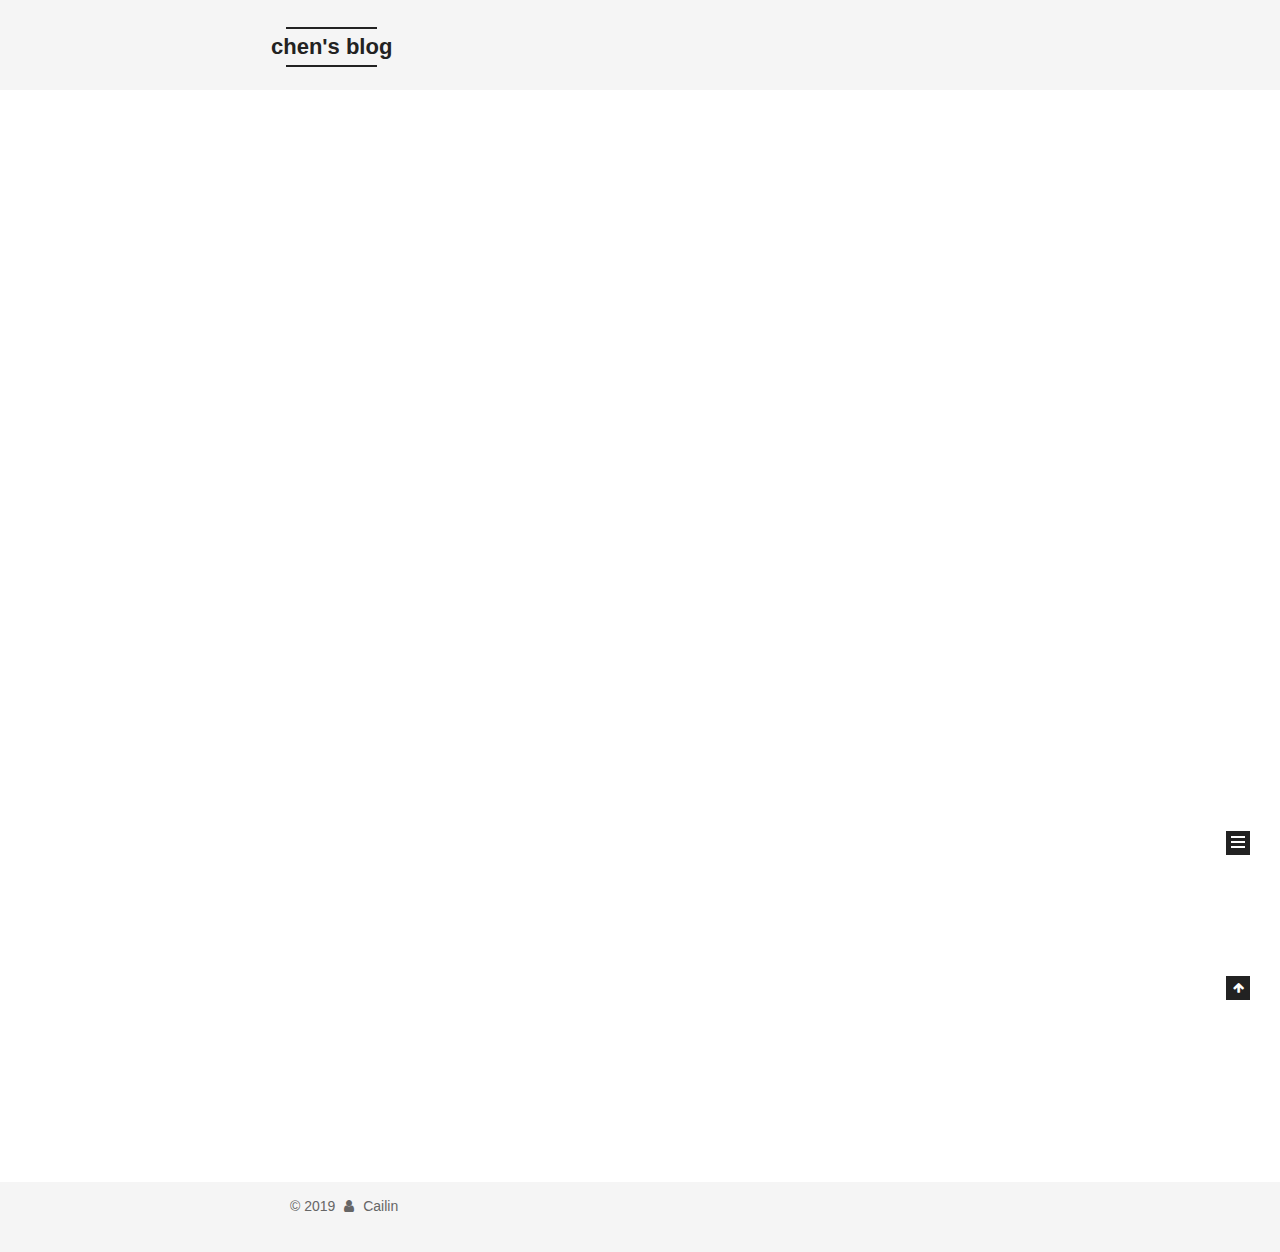
==== index.html @ 6624de96 "Site updated: 2019-05-09 21:08:08" ====
<!DOCTYPE html>



  


<html class="theme-next mist use-motion" lang="">
<head><meta name="generator" content="Hexo 3.8.0">
  <meta charset="UTF-8">
<meta http-equiv="X-UA-Compatible" content="IE=edge">
<meta name="viewport" content="width=device-width, initial-scale=1, maximum-scale=1">
<meta name="theme-color" content="#222">









<meta http-equiv="Cache-Control" content="no-transform">
<meta http-equiv="Cache-Control" content="no-siteapp">
















  
  
  <link href="/lib/fancybox/source/jquery.fancybox.css?v=2.1.5" rel="stylesheet" type="text/css">







<link href="/lib/font-awesome/css/font-awesome.min.css?v=4.6.2" rel="stylesheet" type="text/css">

<link href="/css/main.css?v=5.1.4" rel="stylesheet" type="text/css">


  <link rel="apple-touch-icon" sizes="180x180" href="/images/apple-touch-icon-next.png?v=5.1.4">


  <link rel="icon" type="image/png" sizes="32x32" href="/images/favicon-32x32-next.png?v=5.1.4">


  <link rel="icon" type="image/png" sizes="16x16" href="/images/favicon-16x16-next.png?v=5.1.4">


  <link rel="mask-icon" href="/images/logo.svg?v=5.1.4" color="#222">





  <meta name="keywords" content="Hexo, NexT">










<meta property="og:type" content="website">
<meta property="og:title" content="chen&#39;s blog">
<meta property="og:url" content="http://yoursite.com/index.html">
<meta property="og:site_name" content="chen&#39;s blog">
<meta property="og:locale" content="default">
<meta name="twitter:card" content="summary">
<meta name="twitter:title" content="chen&#39;s blog">



<script type="text/javascript" id="hexo.configurations">
  var NexT = window.NexT || {};
  var CONFIG = {
    root: '/',
    scheme: 'Mist',
    version: '5.1.4',
    sidebar: {"position":"left","display":"post","offset":12,"b2t":false,"scrollpercent":false,"onmobile":false},
    fancybox: true,
    tabs: true,
    motion: {"enable":true,"async":false,"transition":{"post_block":"fadeIn","post_header":"slideDownIn","post_body":"slideDownIn","coll_header":"slideLeftIn","sidebar":"slideUpIn"}},
    duoshuo: {
      userId: '0',
      author: 'Author'
    },
    algolia: {
      applicationID: '',
      apiKey: '',
      indexName: '',
      hits: {"per_page":10},
      labels: {"input_placeholder":"Search for Posts","hits_empty":"We didn't find any results for the search: ${query}","hits_stats":"${hits} results found in ${time} ms"}
    }
  };
</script>



  <link rel="canonical" href="http://yoursite.com/">





  <title>chen's blog</title>
  








</head>

<body itemscope="" itemtype="http://schema.org/WebPage" lang="default">

  
  
    
  

  <div class="container sidebar-position-left 
  page-home">
    <div class="headband"></div>

    <header id="header" class="header" itemscope="" itemtype="http://schema.org/WPHeader">
      <div class="header-inner"><div class="site-brand-wrapper">
  <div class="site-meta ">
    

    <div class="custom-logo-site-title">
      <a href="/" class="brand" rel="start">
        <span class="logo-line-before"><i></i></span>
        <span class="site-title">chen's blog</span>
        <span class="logo-line-after"><i></i></span>
      </a>
    </div>
      
        <p class="site-subtitle"></p>
      
  </div>

  <div class="site-nav-toggle">
    <button>
      <span class="btn-bar"></span>
      <span class="btn-bar"></span>
      <span class="btn-bar"></span>
    </button>
  </div>
</div>

<nav class="site-nav">
  

  
    <ul id="menu" class="menu">
      
        
        <li class="menu-item menu-item-home">
          <a href="/" rel="section">
            
              <i class="menu-item-icon fa fa-fw fa-home"></i> <br>
            
            Home
          </a>
        </li>
      
        
        <li class="menu-item menu-item-about">
          <a href="/about/" rel="section">
            
              <i class="menu-item-icon fa fa-fw fa-user"></i> <br>
            
            About
          </a>
        </li>
      
        
        <li class="menu-item menu-item-tags">
          <a href="/tags/" rel="section">
            
              <i class="menu-item-icon fa fa-fw fa-tags"></i> <br>
            
            Tags
          </a>
        </li>
      
        
        <li class="menu-item menu-item-categories">
          <a href="/categories/" rel="section">
            
              <i class="menu-item-icon fa fa-fw fa-th"></i> <br>
            
            Categories
          </a>
        </li>
      
        
        <li class="menu-item menu-item-archives">
          <a href="/archives/" rel="section">
            
              <i class="menu-item-icon fa fa-fw fa-archive"></i> <br>
            
            Archives
          </a>
        </li>
      

      
    </ul>
  

  
</nav>



 </div>
    </header>

    <main id="main" class="main">
      <div class="main-inner">
        <div class="content-wrap">
          <div id="content" class="content">
            
  <section id="posts" class="posts-expand">
    
      

  

  
  
  

  <article class="post post-type-normal" itemscope="" itemtype="http://schema.org/Article">
  
  
  
  <div class="post-block">
    <link itemprop="mainEntityOfPage" href="http://yoursite.com/2019/02/02/hello-world/">

    <span hidden itemprop="author" itemscope="" itemtype="http://schema.org/Person">
      <meta itemprop="name" content="Cailin">
      <meta itemprop="description" content="">
      <meta itemprop="image" content="/images/avatar.gif">
    </span>

    <span hidden itemprop="publisher" itemscope="" itemtype="http://schema.org/Organization">
      <meta itemprop="name" content="chen's blog">
    </span>

    
      <header class="post-header">

        
        
          <h1 class="post-title" itemprop="name headline">
                
                <a class="post-title-link" href="/2019/02/02/hello-world/" itemprop="url">Hello World</a></h1>
        

        <div class="post-meta">
          <span class="post-time">
            
              <span class="post-meta-item-icon">
                <i class="fa fa-calendar-o"></i>
              </span>
              
                <span class="post-meta-item-text">Posted on</span>
              
              <time title="Post created" itemprop="dateCreated datePublished" datetime="2019-02-02T22:20:25+08:00">
                2019-02-02
              </time>
            

            

            
          </span>

          
            <span class="post-category">
            
              <span class="post-meta-divider">|</span>
            
              <span class="post-meta-item-icon">
                <i class="fa fa-folder-o"></i>
              </span>
              
                <span class="post-meta-item-text">In</span>
              
              
                <span itemprop="about" itemscope="" itemtype="http://schema.org/Thing">
                  <a href="/categories/Hexo/" itemprop="url" rel="index">
                    <span itemprop="name">Hexo</span>
                  </a>
                </span>

                
                
              
            </span>
          

          
            
          

          
          

          

          

          

        </div>
      </header>
    

    
    
    
    <div class="post-body" itemprop="articleBody">

      
      

      
        
          
            <p>Welcome to <a href="https://hexo.io/" target="_blank" rel="noopener">Hexo</a>! This is your very first post. Check <a href="https://hexo.io/docs/" target="_blank" rel="noopener">documentation</a> for more info. If you get any problems when using Hexo, you can find the answer in <a href="https://hexo.io/docs/troubleshooting.html" target="_blank" rel="noopener">troubleshooting</a> or you can ask me on <a href="https://github.com/hexojs/hexo/issues" target="_blank" rel="noopener">GitHub</a>.</p>
<h2 id="Quick-Start"><a href="#Quick-Start" class="headerlink" title="Quick Start"></a>Quick Start</h2><h3 id="Create-a-new-post"><a href="#Create-a-new-post" class="headerlink" title="Create a new post"></a>Create a new post</h3><figure class="highlight bash"><table><tr><td class="gutter"><pre><span class="line">1</span><br></pre></td><td class="code"><pre><span class="line">$ hexo new <span class="string">"My New Post"</span></span><br></pre></td></tr></table></figure>
<p>More info: <a href="https://hexo.io/docs/writing.html" target="_blank" rel="noopener">Writing</a></p>
<h3 id="Run-server"><a href="#Run-server" class="headerlink" title="Run server"></a>Run server</h3><figure class="highlight bash"><table><tr><td class="gutter"><pre><span class="line">1</span><br></pre></td><td class="code"><pre><span class="line">$ hexo server</span><br></pre></td></tr></table></figure>
<p>More info: <a href="https://hexo.io/docs/server.html" target="_blank" rel="noopener">Server</a></p>
<h3 id="Generate-static-files"><a href="#Generate-static-files" class="headerlink" title="Generate static files"></a>Generate static files</h3><figure class="highlight bash"><table><tr><td class="gutter"><pre><span class="line">1</span><br></pre></td><td class="code"><pre><span class="line">$ hexo generate</span><br></pre></td></tr></table></figure>
<p>More info: <a href="https://hexo.io/docs/generating.html" target="_blank" rel="noopener">Generating</a></p>
<h3 id="Deploy-to-remote-sites"><a href="#Deploy-to-remote-sites" class="headerlink" title="Deploy to remote sites"></a>Deploy to remote sites</h3><figure class="highlight bash"><table><tr><td class="gutter"><pre><span class="line">1</span><br></pre></td><td class="code"><pre><span class="line">$ hexo deploy</span><br></pre></td></tr></table></figure>
<p>More info: <a href="https://hexo.io/docs/deployment.html" target="_blank" rel="noopener">Deployment</a></p>

          
        
      
    </div>
    
    
    

    

    

    

    <footer class="post-footer">
      

      

      

      
      
        <div class="post-eof"></div>
      
    </footer>
  </div>
  
  
  
  </article>


    
  </section>

  


          </div>
          


          

        </div>
        
          
  
  <div class="sidebar-toggle">
    <div class="sidebar-toggle-line-wrap">
      <span class="sidebar-toggle-line sidebar-toggle-line-first"></span>
      <span class="sidebar-toggle-line sidebar-toggle-line-middle"></span>
      <span class="sidebar-toggle-line sidebar-toggle-line-last"></span>
    </div>
  </div>

  <aside id="sidebar" class="sidebar">
    
    <div class="sidebar-inner">

      

      

      <section class="site-overview-wrap sidebar-panel sidebar-panel-active">
        <div class="site-overview">
          <div class="site-author motion-element" itemprop="author" itemscope="" itemtype="http://schema.org/Person">
            
              <p class="site-author-name" itemprop="name">Cailin</p>
              <p class="site-description motion-element" itemprop="description"></p>
          </div>

          <nav class="site-state motion-element">

            
              <div class="site-state-item site-state-posts">
              
                <a href="/archives/">
              
                  <span class="site-state-item-count">1</span>
                  <span class="site-state-item-name">posts</span>
                </a>
              </div>
            

            
              
              
              <div class="site-state-item site-state-categories">
                <a href="/categories/">
                  <span class="site-state-item-count">1</span>
                  <span class="site-state-item-name">categories</span>
                </a>
              </div>
            

            
              
              
              <div class="site-state-item site-state-tags">
                <a href="/tags/">
                  <span class="site-state-item-count">1</span>
                  <span class="site-state-item-name">tags</span>
                </a>
              </div>
            

          </nav>

          

          

          
          

          
          

          

        </div>
      </section>

      

      

    </div>
  </aside>


        
      </div>
    </main>

    <footer id="footer" class="footer">
      <div class="footer-inner">
        <div class="copyright">&copy; <span itemprop="copyrightYear">2019</span>
  <span class="with-love">
    <i class="fa fa-user"></i>
  </span>
  <span class="author" itemprop="copyrightHolder">Cailin</span>

  
</div>









        







        
      </div>
    </footer>

    
      <div class="back-to-top">
        <i class="fa fa-arrow-up"></i>
        
      </div>
    

    

  </div>

  

<script type="text/javascript">
  if (Object.prototype.toString.call(window.Promise) !== '[object Function]') {
    window.Promise = null;
  }
</script>









  












  
  
    <script type="text/javascript" src="/lib/jquery/index.js?v=2.1.3"></script>
  

  
  
    <script type="text/javascript" src="/lib/fastclick/lib/fastclick.min.js?v=1.0.6"></script>
  

  
  
    <script type="text/javascript" src="/lib/jquery_lazyload/jquery.lazyload.js?v=1.9.7"></script>
  

  
  
    <script type="text/javascript" src="/lib/velocity/velocity.min.js?v=1.2.1"></script>
  

  
  
    <script type="text/javascript" src="/lib/velocity/velocity.ui.min.js?v=1.2.1"></script>
  

  
  
    <script type="text/javascript" src="/lib/fancybox/source/jquery.fancybox.pack.js?v=2.1.5"></script>
  


  


  <script type="text/javascript" src="/js/src/utils.js?v=5.1.4"></script>

  <script type="text/javascript" src="/js/src/motion.js?v=5.1.4"></script>



  
  

  

  


  <script type="text/javascript" src="/js/src/bootstrap.js?v=5.1.4"></script>



  


  




	





  





  












  





  

  

  

  
  

  

  

  

</body>
<!-- ҳ����С���� -->
<script type="text/javascript" src="/js/src/clicklove.js"></script>

</html>
---- css/main.css ----
/* normalize.css v3.0.2 | MIT License | git.io/normalize */
html {
  font-family: sans-serif; /* 1 */
  -ms-text-size-adjust: 100%; /* 2 */
  -webkit-text-size-adjust: 100%; /* 2 */
}
body {
  margin: 0;
}
article,
aside,
details,
figcaption,
figure,
footer,
header,
hgroup,
main,
menu,
nav,
section,
summary {
  display: block;
}
audio,
canvas,
progress,
video {
  display: inline-block; /* 1 */
  vertical-align: baseline; /* 2 */
}
audio:not([controls]) {
  display: none;
  height: 0;
}
[hidden],
template {
  display: none;
}
a {
  background-color: transparent;
}
a:active,
a:hover {
  outline: 0;
}
abbr[title] {
  border-bottom: 1px dotted;
}
b,
strong {
  font-weight: bold;
}
dfn {
  font-style: italic;
}
h1 {
  font-size: 2em;
  margin: 0.67em 0;
}
mark {
  background: #ff0;
  color: #000;
}
small {
  font-size: 80%;
}
sub,
sup {
  font-size: 75%;
  line-height: 0;
  position: relative;
  vertical-align: baseline;
}
sup {
  top: -0.5em;
}
sub {
  bottom: -0.25em;
}
img {
  border: 0;
}
svg:not(:root) {
  overflow: hidden;
}
figure {
  margin: 1em 40px;
}
hr {
  -moz-box-sizing: content-box;
  box-sizing: content-box;
  height: 0;
}
pre {
  overflow: auto;
}
code,
kbd,
pre,
samp {
  font-family: monospace, monospace;
  font-size: 1em;
}
button,
input,
optgroup,
select,
textarea {
  color: inherit; /* 1 */
  font: inherit; /* 2 */
  margin: 0; /* 3 */
}
button {
  overflow: visible;
}
button,
select {
  text-transform: none;
}
button,
html input[type="button"],
input[type="reset"],
input[type="submit"] {
  -webkit-appearance: button; /* 2 */
  cursor: pointer; /* 3 */
}
button[disabled],
html input[disabled] {
  cursor: default;
}
button::-moz-focus-inner,
input::-moz-focus-inner {
  border: 0;
  padding: 0;
}
input {
  line-height: normal;
}
input[type="checkbox"],
input[type="radio"] {
  box-sizing: border-box; /* 1 */
  padding: 0; /* 2 */
}
input[type="number"]::-webkit-inner-spin-button,
input[type="number"]::-webkit-outer-spin-button {
  height: auto;
}
input[type="search"] {
  -webkit-appearance: textfield; /* 1 */
  -moz-box-sizing: content-box;
  -webkit-box-sizing: content-box; /* 2 */
  box-sizing: content-box;
}
input[type="search"]::-webkit-search-cancel-button,
input[type="search"]::-webkit-search-decoration {
  -webkit-appearance: none;
}
fieldset {
  border: 1px solid #c0c0c0;
  margin: 0 2px;
  padding: 0.35em 0.625em 0.75em;
}
legend {
  border: 0; /* 1 */
  padding: 0; /* 2 */
}
textarea {
  overflow: auto;
}
optgroup {
  font-weight: bold;
}
table {
  border-collapse: collapse;
  border-spacing: 0;
}
td,
th {
  padding: 0;
}
::selection {
  background: #262a30;
  color: #fff;
}
body {
  position: relative;
  font-family: 'Lato', "PingFang SC", "Microsoft YaHei", sans-serif;
  font-size: 14px;
  line-height: 2;
  color: #555;
  background: #fff;
}
@media (max-width: 767px) {
  body {
    padding-right: 0 !important;
  }
}
@media (min-width: 768px) and (max-width: 991px) {
  body {
    padding-right: 0 !important;
  }
}
@media (min-width: 1600px) {
  body {
    font-size: 16px;
  }
}
h1,
h2,
h3,
h4,
h5,
h6 {
  margin: 0;
  padding: 0;
  font-weight: bold;
  line-height: 1.5;
  font-family: 'Lato', "PingFang SC", "Microsoft YaHei", sans-serif;
}
h2,
h3,
h4,
h5,
h6 {
  margin: 20px 0 15px;
}
h1 {
  font-size: 24px;
}
@media (max-width: 767px) {
  h1 {
    font-size: 20px;
  }
}
h2 {
  font-size: 22px;
}
@media (max-width: 767px) {
  h2 {
    font-size: 18px;
  }
}
h3 {
  font-size: 20px;
}
@media (max-width: 767px) {
  h3 {
    font-size: 16px;
  }
}
h4 {
  font-size: 18px;
}
@media (max-width: 767px) {
  h4 {
    font-size: 14px;
  }
}
h5 {
  font-size: 16px;
}
@media (max-width: 767px) {
  h5 {
    font-size: 12px;
  }
}
h6 {
  font-size: 14px;
}
@media (max-width: 767px) {
  h6 {
    font-size: 10px;
  }
}
p {
  margin: 0 0 20px 0;
}
a {
  color: #555;
  text-decoration: none;
  outline: none;
  border-bottom: 1px solid #999;
  word-wrap: break-word;
}
a:hover {
  color: #222;
  border-bottom-color: #222;
}
blockquote {
  margin: 0;
  padding: 0;
}
img {
  display: block;
  margin: auto;
  max-width: 100%;
  height: auto;
}
hr {
  margin: 40px 0;
  height: 3px;
  border: none;
  background-color: #ddd;
  background-image: repeating-linear-gradient(-45deg, #fff, #fff 4px, transparent 4px, transparent 8px);
}
blockquote {
  padding: 0 15px;
  color: #666;
  border-left: 4px solid #ddd;
}
blockquote cite::before {
  content: "-";
  padding: 0 5px;
}
dt {
  font-weight: 700;
}
dd {
  margin: 0;
  padding: 0;
}
kbd {
  border: 1px solid #ccc;
  border-radius: 0.2em;
  box-shadow: 0.1em 0.1em 0.2em rgba(0,0,0,0.1);
  background-color: #f9f9f9;
  font-family: inherit;
  background-image: -webkit-linear-gradient(top, #eee, #fff, #eee);
  padding: 0.1em 0.3em;
  white-space: nowrap;
}
.text-left {
  text-align: left;
}
.text-center {
  text-align: center;
}
.text-right {
  text-align: right;
}
.text-justify {
  text-align: justify;
}
.text-nowrap {
  white-space: nowrap;
}
.text-lowercase {
  text-transform: lowercase;
}
.text-uppercase {
  text-transform: uppercase;
}
.text-capitalize {
  text-transform: capitalize;
}
.center-block {
  display: block;
  margin-left: auto;
  margin-right: auto;
}
.clearfix:before,
.clearfix:after {
  content: " ";
  display: table;
}
.clearfix:after {
  clear: both;
}
.pullquote {
  width: 45%;
}
.pullquote.left {
  float: left;
  margin-left: 5px;
  margin-right: 10px;
}
.pullquote.right {
  float: right;
  margin-left: 10px;
  margin-right: 5px;
}
.affix.affix.affix {
  position: fixed;
}
.translation {
  margin-top: -20px;
  font-size: 14px;
  color: #999;
}
.scrollbar-measure {
  width: 100px;
  height: 100px;
  overflow: scroll;
  position: absolute;
  top: -9999px;
}
.use-motion .motion-element {
  opacity: 0;
}
table {
  margin: 20px 0;
  width: 100%;
  border-collapse: collapse;
  border-spacing: 0;
  border: 1px solid #ddd;
  font-size: 14px;
  table-layout: fixed;
  word-wrap: break-all;
}
table>tbody>tr:nth-of-type(odd) {
  background-color: #f9f9f9;
}
table>tbody>tr:hover {
  background-color: #f5f5f5;
}
caption,
th,
td {
  padding: 8px;
  text-align: left;
  vertical-align: middle;
  font-weight: normal;
}
th,
td {
  border-bottom: 3px solid #ddd;
  border-right: 1px solid #eee;
}
th {
  padding-bottom: 10px;
  font-weight: 700;
}
td {
  border-bottom-width: 1px;
}
html,
body {
  height: 100%;
}
.container {
  position: relative;
  min-height: 100%;
}
.header-inner {
  margin: 0 auto;
  padding: 100px 0 70px;
  width: 700px;
}
@media (min-width: 1600px) {
  .container .header-inner {
    width: 900px;
  }
}
.main {
  padding-bottom: 150px;
}
.main-inner {
  margin: 0 auto;
  width: 700px;
}
@media (min-width: 1600px) {
  .container .main-inner {
    width: 900px;
  }
}
.footer {
  position: absolute;
  left: 0;
  bottom: 0;
  width: 100%;
  min-height: 50px;
}
.footer-inner {
  box-sizing: border-box;
  margin: 20px auto;
  width: 700px;
}
@media (min-width: 1600px) {
  .container .footer-inner {
    width: 900px;
  }
}
pre,
.highlight {
  overflow: auto;
  margin: 20px 0;
  padding: 0;
  font-size: 13px;
  color: #4d4d4c;
  background: #f7f7f7;
  line-height: 1.6;
}
pre,
code {
  font-family: consolas, Menlo, "PingFang SC", "Microsoft YaHei", monospace;
}
code {
  padding: 2px 4px;
  word-wrap: break-word;
  color: #555;
  background: #eee;
  border-radius: 3px;
  font-size: 13px;
}
pre {
  padding: 10px;
}
pre code {
  padding: 0;
  color: #4d4d4c;
  background: none;
  text-shadow: none;
}
.highlight {
  border-radius: 1px;
}
.highlight pre {
  border: none;
  margin: 0;
  padding: 10px 0;
}
.highlight table {
  margin: 0;
  width: auto;
  border: none;
}
.highlight td {
  border: none;
  padding: 0;
}
.highlight figcaption {
  font-size: 1em;
  color: #4d4d4c;
  line-height: 1em;
  margin-bottom: 1em;
}
.highlight figcaption:before,
.highlight figcaption:after {
  content: " ";
  display: table;
}
.highlight figcaption:after {
  clear: both;
}
.highlight figcaption a {
  float: right;
  color: #4d4d4c;
}
.highlight figcaption a:hover {
  border-bottom-color: #4d4d4c;
}
.highlight .gutter pre {
  padding-left: 10px;
  padding-right: 10px;
  color: #869194;
  text-align: right;
  background-color: #eff2f3;
}
.highlight .code pre {
  width: 100%;
  padding-left: 10px;
  padding-right: 10px;
  background-color: #f7f7f7;
}
.highlight .line {
  height: 20px;
}
.gutter {
  -webkit-user-select: none;
  -moz-user-select: none;
  -ms-user-select: none;
  user-select: none;
}
.gist table {
  width: auto;
}
.gist table td {
  border: none;
}
pre .deletion {
  background: #fdd;
}
pre .addition {
  background: #dfd;
}
pre .meta {
  color: #8959a8;
}
pre .comment {
  color: #8e908c;
}
pre .variable,
pre .attribute,
pre .tag,
pre .regexp,
pre .ruby .constant,
pre .xml .tag .title,
pre .xml .pi,
pre .xml .doctype,
pre .html .doctype,
pre .css .id,
pre .css .class,
pre .css .pseudo {
  color: #c82829;
}
pre .number,
pre .preprocessor,
pre .built_in,
pre .literal,
pre .params,
pre .constant,
pre .command {
  color: #f5871f;
}
pre .ruby .class .title,
pre .css .rules .attribute,
pre .string,
pre .value,
pre .inheritance,
pre .header,
pre .ruby .symbol,
pre .xml .cdata,
pre .special,
pre .number,
pre .formula {
  color: #718c00;
}
pre .title,
pre .css .hexcolor {
  color: #3e999f;
}
pre .function,
pre .python .decorator,
pre .python .title,
pre .ruby .function .title,
pre .ruby .title .keyword,
pre .perl .sub,
pre .javascript .title,
pre .coffeescript .title {
  color: #4271ae;
}
pre .keyword,
pre .javascript .function {
  color: #8959a8;
}
.full-image.full-image.full-image.full-image {
  border: none;
  max-width: 100%;
  width: auto;
  margin: 20px auto 25px;
}
@media (min-width: 992px) {
  .full-image.full-image.full-image.full-image {
    max-width: none;
    width: 110%;
    margin: 25px -5%;
  }
}
.blockquote-center,
.page-home .post-type-quote blockquote,
.page-post-detail .post-type-quote blockquote {
  position: relative;
  margin: 40px 0;
  padding: 0;
  border-left: none;
  text-align: center;
}
.blockquote-center::before,
.page-home .post-type-quote blockquote::before,
.page-post-detail .post-type-quote blockquote::before,
.blockquote-center::after,
.page-home .post-type-quote blockquote::after,
.page-post-detail .post-type-quote blockquote::after {
  position: absolute;
  content: ' ';
  display: block;
  width: 100%;
  height: 24px;
  opacity: 0.2;
  background-repeat: no-repeat;
  background-position: 0 -6px;
  background-size: 22px 22px;
}
.blockquote-center::before,
.page-home .post-type-quote blockquote::before,
.page-post-detail .post-type-quote blockquote::before {
  top: -20px;
  background-image: url("../images/quote-l.svg");
  border-top: 1px solid #ccc;
}
.blockquote-center::after,
.page-home .post-type-quote blockquote::after,
.page-post-detail .post-type-quote blockquote::after {
  bottom: -20px;
  background-image: url("../images/quote-r.svg");
  border-bottom: 1px solid #ccc;
  background-position: 100% 8px;
}
.blockquote-center p,
.page-home .post-type-quote blockquote p,
.page-post-detail .post-type-quote blockquote p,
.blockquote-center div,
.page-home .post-type-quote blockquote div,
.page-post-detail .post-type-quote blockquote div {
  text-align: center;
}
.post .post-body .group-picture img {
  box-sizing: border-box;
  padding: 0 3px;
  border: none;
}
.post .group-picture-row {
  overflow: hidden;
  margin-top: 6px;
}
.post .group-picture-row:first-child {
  margin-top: 0;
}
.post .group-picture-column {
  float: left;
}
.page-post-detail .post-body .group-picture-column {
  float: none;
  margin-top: 10px;
  width: auto !important;
}
.page-post-detail .post-body .group-picture-column img {
  margin: 0 auto;
}
.page-archive .group-picture-container {
  overflow: hidden;
}
.page-archive .group-picture-row {
  float: left;
}
.page-archive .group-picture-row:first-child {
  margin-top: 6px;
}
.page-archive .group-picture-column {
  max-width: 150px;
  max-height: 150px;
}
.post-body .note {
  position: relative;
  padding: 15px;
  margin-bottom: 20px;
  border: 1px solid #eee;
  border-left-width: 5px;
  border-radius: 3px;
}
.post-body .note h2,
.post-body .note h3,
.post-body .note h4,
.post-body .note h5,
.post-body .note h6 {
  margin-top: 0;
  margin-bottom: 0;
  border-bottom: initial;
  padding-top: 0 !important;
}
.post-body .note p:first-child,
.post-body .note ul:first-child,
.post-body .note ol:first-child,
.post-body .note table:first-child,
.post-body .note pre:first-child,
.post-body .note blockquote:first-child {
  margin-top: 0;
}
.post-body .note p:last-child,
.post-body .note ul:last-child,
.post-body .note ol:last-child,
.post-body .note table:last-child,
.post-body .note pre:last-child,
.post-body .note blockquote:last-child {
  margin-bottom: 0;
}
.post-body .note.default {
  border-left-color: #777;
}
.post-body .note.default h2,
.post-body .note.default h3,
.post-body .note.default h4,
.post-body .note.default h5,
.post-body .note.default h6 {
  color: #777;
}
.post-body .note.primary {
  border-left-color: #6f42c1;
}
.post-body .note.primary h2,
.post-body .note.primary h3,
.post-body .note.primary h4,
.post-body .note.primary h5,
.post-body .note.primary h6 {
  color: #6f42c1;
}
.post-body .note.info {
  border-left-color: #428bca;
}
.post-body .note.info h2,
.post-body .note.info h3,
.post-body .note.info h4,
.post-body .note.info h5,
.post-body .note.info h6 {
  color: #428bca;
}
.post-body .note.success {
  border-left-color: #5cb85c;
}
.post-body .note.success h2,
.post-body .note.success h3,
.post-body .note.success h4,
.post-body .note.success h5,
.post-body .note.success h6 {
  color: #5cb85c;
}
.post-body .note.warning {
  border-left-color: #f0ad4e;
}
.post-body .note.warning h2,
.post-body .note.warning h3,
.post-body .note.warning h4,
.post-body .note.warning h5,
.post-body .note.warning h6 {
  color: #f0ad4e;
}
.post-body .note.danger {
  border-left-color: #d9534f;
}
.post-body .note.danger h2,
.post-body .note.danger h3,
.post-body .note.danger h4,
.post-body .note.danger h5,
.post-body .note.danger h6 {
  color: #d9534f;
}
.post-body .label {
  display: inline;
  padding: 0 2px;
  white-space: nowrap;
}
.post-body .label.default {
  background-color: #f0f0f0;
}
.post-body .label.primary {
  background-color: #efe6f7;
}
.post-body .label.info {
  background-color: #e5f2f8;
}
.post-body .label.success {
  background-color: #e7f4e9;
}
.post-body .label.warning {
  background-color: #fcf6e1;
}
.post-body .label.danger {
  background-color: #fae8eb;
}
.post-body .tabs {
  position: relative;
  display: block;
  margin-bottom: 20px;
  padding-top: 10px;
}
.post-body .tabs ul.nav-tabs {
  margin: 0;
  padding: 0;
  display: flex;
  margin-bottom: -1px;
}
@media (max-width: 413px) {
  .post-body .tabs ul.nav-tabs {
    display: block;
    margin-bottom: 5px;
  }
}
.post-body .tabs ul.nav-tabs li.tab {
  list-style-type: none !important;
  margin: 0 0.25em 0 0;
  border-top: 3px solid transparent;
  border-left: 1px solid transparent;
  border-right: 1px solid transparent;
}
@media (max-width: 413px) {
  .post-body .tabs ul.nav-tabs li.tab {
    margin: initial;
    border-top: 1px solid transparent;
    border-left: 3px solid transparent;
    border-right: 1px solid transparent;
    border-bottom: 1px solid transparent;
  }
}
.post-body .tabs ul.nav-tabs li.tab a {
  outline: 0;
  border-bottom: initial;
  display: block;
  line-height: 1.8em;
  padding: 0.25em 0.75em;
  transition-duration: 0.2s;
  transition-timing-function: ease-out;
  transition-delay: 0s;
}
.post-body .tabs ul.nav-tabs li.tab a i {
  width: 1.285714285714286em;
}
.post-body .tabs ul.nav-tabs li.tab.active {
  border-top: 3px solid #fc6423;
  border-left: 1px solid #ddd;
  border-right: 1px solid #ddd;
  background-color: #fff;
}
@media (max-width: 413px) {
  .post-body .tabs ul.nav-tabs li.tab.active {
    border-top: 1px solid #ddd;
    border-left: 3px solid #fc6423;
    border-right: 1px solid #ddd;
    border-bottom: 1px solid #ddd;
  }
}
.post-body .tabs ul.nav-tabs li.tab.active a {
  cursor: default;
  color: #555;
}
.post-body .tabs .tab-content {
  background-color: #fff;
}
.post-body .tabs .tab-content .tab-pane {
  border: 1px solid #ddd;
  padding: 20px 20px 0 20px;
}
.post-body .tabs .tab-content .tab-pane:not(.active) {
  display: none !important;
}
.post-body .tabs .tab-content .tab-pane.active {
  display: block !important;
}
.btn {
  display: inline-block;
  padding: 0 20px;
  font-size: 14px;
  color: #555;
  background: transparent;
  border: 2px solid #222;
  text-decoration: none;
  border-radius: 0;
  transition-property: background-color;
  transition-duration: 0.2s;
  transition-timing-function: ease-in-out;
  transition-delay: 0s;
  line-height: 2;
}
.btn:hover {
  border-color: #222;
  color: #222;
  background: #fff;
}
.btn +.btn {
  margin: 0 0 8px 8px;
}
.btn .fa-fw {
  width: 1.285714285714286em;
  text-align: left;
}
.btn-bar {
  display: block;
  width: 22px;
  height: 2px;
  background: #555;
  border-radius: 1px;
}
.btn-bar+.btn-bar {
  margin-top: 4px;
}
.pagination {
  margin: 120px 0 40px;
  text-align: center;
  border-top: 1px solid #eee;
}
.page-number-basic,
.pagination .prev,
.pagination .next,
.pagination .page-number,
.pagination .space {
  display: inline-block;
  position: relative;
  top: -1px;
  margin: 0 10px;
  padding: 0 11px;
}
@media (max-width: 767px) {
  .page-number-basic,
  .pagination .prev,
  .pagination .next,
  .pagination .page-number,
  .pagination .space {
    margin: 0 5px;
  }
}
.pagination .prev,
.pagination .next,
.pagination .page-number {
  border-bottom: 0;
  border-top: 1px solid #eee;
  transition-property: border-color;
  transition-duration: 0.2s;
  transition-timing-function: ease-in-out;
  transition-delay: 0s;
}
.pagination .prev:hover,
.pagination .next:hover,
.pagination .page-number:hover {
  border-top-color: #222;
}
.pagination .space {
  padding: 0;
  margin: 0;
}
.pagination .prev {
  margin-left: 0;
}
.pagination .next {
  margin-right: 0;
}
.pagination .page-number.current {
  color: #fff;
  background: #ccc;
  border-top-color: #ccc;
}
@media (max-width: 767px) {
  .pagination {
    border-top: none;
  }
  .pagination .prev,
  .pagination .next,
  .pagination .page-number {
    margin-bottom: 10px;
    border-top: 0;
    border-bottom: 1px solid #eee;
    padding: 0 10px;
  }
  .pagination .prev:hover,
  .pagination .next:hover,
  .pagination .page-number:hover {
    border-bottom-color: #222;
  }
}
.comments {
  margin: 60px 20px 0;
}
.tag-cloud {
  text-align: center;
}
.tag-cloud a {
  display: inline-block;
  margin: 10px;
}
.back-to-top {
  box-sizing: border-box;
  position: fixed;
  bottom: -100px;
  right: 30px;
  z-index: 1050;
  padding: 0 6px;
  width: 24px;
  background: #222;
  font-size: 12px;
  opacity: 1;
  color: #fff;
  cursor: pointer;
  text-align: center;
  -webkit-transform: translateZ(0);
  transition-property: bottom;
  transition-duration: 0.2s;
  transition-timing-function: ease-in-out;
  transition-delay: 0s;
}
@media (min-width: 768px) and (max-width: 991px) {
  .back-to-top {
    display: none !important;
  }
}
@media (max-width: 767px) {
  .back-to-top {
    display: none !important;
  }
}
.back-to-top.back-to-top-on {
  bottom: 19px;
}
.header {
  background: transparent;
}
.header-inner {
  position: relative;
}
.headband {
  height: 3px;
  background: #222;
}
.site-meta {
  margin: 0;
  text-align: left;
}
@media (max-width: 767px) {
  .site-meta {
    text-align: center;
  }
}
.brand {
  position: relative;
  display: inline-block;
  padding: 0 40px;
  color: #222;
  background: #222;
  border-bottom: none;
}
.brand:hover {
  color: #222;
}
.logo {
  display: inline-block;
  margin-right: 5px;
  line-height: 36px;
  vertical-align: top;
}
.site-title {
  display: inline-block;
  vertical-align: top;
  line-height: 36px;
  font-size: 20px;
  font-weight: normal;
  font-family: 'Lato', "PingFang SC", "Microsoft YaHei", sans-serif;
}
.site-subtitle {
  margin-top: 10px;
  font-size: 13px;
  color: #999;
}
.use-motion .brand {
  opacity: 0;
}
.use-motion .logo,
.use-motion .site-title,
.use-motion .site-subtitle {
  opacity: 0;
  position: relative;
  top: -10px;
}
.site-nav-toggle {
  display: none;
  position: absolute;
  top: 10px;
  left: 10px;
}
@media (max-width: 767px) {
  .site-nav-toggle {
    display: block;
  }
}
.site-nav-toggle button {
  margin-top: 2px;
  padding: 9px 10px;
  background: transparent;
  border: none;
}
@media (max-width: 767px) {
  .site-nav {
    display: none;
    margin: 0 -10px;
    padding: 0 10px;
    clear: both;
    border-top: 1px solid #ddd;
  }
}
@media (min-width: 768px) and (max-width: 991px) {
  .site-nav {
    display: block !important;
  }
}
@media (min-width: 992px) {
  .site-nav {
    display: block !important;
  }
}
.menu {
  margin-top: 20px;
  padding-left: 0;
  text-align: center;
}
.menu .menu-item {
  display: inline-block;
  margin: 0 10px;
  list-style: none;
}
@media screen and (max-width: 767px) {
  .menu .menu-item {
    margin-top: 10px;
  }
}
.menu .menu-item a {
  display: block;
  font-size: 13px;
  line-height: inherit;
  border-bottom: 1px solid transparent;
  transition-property: border-color;
  transition-duration: 0.2s;
  transition-timing-function: ease-in-out;
  transition-delay: 0s;
}
.menu .menu-item a:hover {
  border-bottom-color: #222;
}
.menu .menu-item .fa {
  margin-right: 5px;
}
.use-motion .menu-item {
  opacity: 0;
}
.post-body {
  font-family: 'Lato', "PingFang SC", "Microsoft YaHei", sans-serif;
}
@media (max-width: 767px) {
  .post-body {
    word-break: break-word;
  }
}
.post-body .fancybox img {
  display: block !important;
  margin: 0 auto;
  cursor: pointer;
  cursor: zoom-in;
  cursor: -webkit-zoom-in;
}
.post-body .image-caption,
.post-body .figure .caption {
  margin: -20px auto 15px;
  text-align: center;
  font-size: 14px;
  color: #999;
  font-weight: bold;
  line-height: 1;
}
.post-sticky-flag {
  display: inline-block;
  font-size: 16px;
  -ms-transform: rotate(30deg);
  -webkit-transform: rotate(30deg);
  -moz-transform: rotate(30deg);
  -ms-transform: rotate(30deg);
  -o-transform: rotate(30deg);
  transform: rotate(30deg);
}
.use-motion .post-block,
.use-motion .pagination,
.use-motion .comments {
  opacity: 0;
}
.use-motion .post-header {
  opacity: 0;
}
.use-motion .post-body {
  opacity: 0;
}
.use-motion .collection-title {
  opacity: 0;
}
.posts-expand {
  padding-top: 40px;
}
@media (max-width: 767px) {
  .posts-expand {
    margin: 0 20px;
  }
  .post-body pre .gutter pre {
    padding-right: 10px;
  }
  .post-body .highlight {
    margin-left: 0px;
    margin-right: 0px;
    padding: 0;
  }
  .post-body .highlight .gutter pre {
    padding-right: 10px;
  }
}
@media (min-width: 992px) {
  .posts-expand .post-body {
    text-align: justify;
  }
}
.posts-expand .post-body h2,
.posts-expand .post-body h3,
.posts-expand .post-body h4,
.posts-expand .post-body h5,
.posts-expand .post-body h6 {
  padding-top: 10px;
}
.posts-expand .post-body h2 .header-anchor,
.posts-expand .post-body h3 .header-anchor,
.posts-expand .post-body h4 .header-anchor,
.posts-expand .post-body h5 .header-anchor,
.posts-expand .post-body h6 .header-anchor {
  float: right;
  margin-left: 10px;
  color: #ccc;
  border-bottom-style: none;
  visibility: hidden;
}
.posts-expand .post-body h2 .header-anchor:hover,
.posts-expand .post-body h3 .header-anchor:hover,
.posts-expand .post-body h4 .header-anchor:hover,
.posts-expand .post-body h5 .header-anchor:hover,
.posts-expand .post-body h6 .header-anchor:hover {
  color: inherit;
}
.posts-expand .post-body h2:hover .header-anchor,
.posts-expand .post-body h3:hover .header-anchor,
.posts-expand .post-body h4:hover .header-anchor,
.posts-expand .post-body h5:hover .header-anchor,
.posts-expand .post-body h6:hover .header-anchor {
  visibility: visible;
}
.posts-expand .post-body ul li {
  list-style: circle;
}
.posts-expand .post-body img {
  box-sizing: border-box;
  margin: auto;
  padding: 3px;
  border: 1px solid #ddd;
}
.posts-expand .post-body .fancybox img {
  margin: 0 auto 25px;
}
@media (max-width: 767px) {
  .posts-collapse {
    margin: 0 20px;
  }
  .posts-collapse .post-title,
  .posts-collapse .post-meta {
    display: block;
    width: auto;
    text-align: left;
  }
}
.posts-collapse {
  position: relative;
  z-index: 1010;
  margin-left: 0;
}
.posts-collapse::after {
  content: " ";
  position: absolute;
  top: 20px;
  left: 0;
  margin-left: -2px;
  width: 4px;
  height: 100%;
  background: #f5f5f5;
  z-index: -1;
}
@media (max-width: 767px) {
  .posts-collapse {
    margin: 0 20px;
  }
}
.posts-collapse .collection-title {
  position: relative;
  margin: 60px 0;
}
.posts-collapse .collection-title h1,
.posts-collapse .collection-title h2 {
  margin-left: 20px;
}
.posts-collapse .collection-title small {
  color: #bbb;
  margin-left: 5px;
}
.posts-collapse .collection-title::before {
  content: " ";
  position: absolute;
  left: 0;
  top: 50%;
  margin-left: -4px;
  margin-top: -4px;
  width: 8px;
  height: 8px;
  background: #bbb;
  border-radius: 50%;
}
.posts-collapse .post {
  margin: 30px 0;
}
.posts-collapse .post-header {
  position: relative;
  transition-duration: 0.2s;
  transition-timing-function: ease-in-out;
  transition-delay: 0s;
  transition-property: border;
  border-bottom: 1px dashed #ccc;
}
.posts-collapse .post-header::before {
  content: " ";
  position: absolute;
  left: 0;
  top: 12px;
  width: 6px;
  height: 6px;
  margin-left: -4px;
  background: #bbb;
  border-radius: 50%;
  border: 1px solid #fff;
  transition-duration: 0.2s;
  transition-timing-function: ease-in-out;
  transition-delay: 0s;
  transition-property: background;
}
.posts-collapse .post-header:hover {
  border-bottom-color: #666;
}
.posts-collapse .post-header:hover::before {
  background: #222;
}
.posts-collapse .post-meta {
  position: absolute;
  font-size: 12px;
  left: 20px;
  top: 5px;
}
.posts-collapse .post-comments-count {
  display: none;
}
.posts-collapse .post-title {
  margin-left: 60px;
  font-size: 16px;
  font-weight: normal;
  line-height: inherit;
}
.posts-collapse .post-title::after {
  margin-left: 3px;
  opacity: 0.6;
}
.posts-collapse .post-title a {
  color: #666;
  border-bottom: none;
}
.page-home .post-type-quote .post-header,
.page-post-detail .post-type-quote .post-header,
.page-home .post-type-quote .post-tags,
.page-post-detail .post-type-quote .post-tags {
  display: none;
}
.posts-expand .post-title {
  text-align: center;
  word-break: break-word;
  font-weight: 400;
}
.posts-expand .post-title-link {
  display: inline-block;
  position: relative;
  color: #555;
  border-bottom: none;
  line-height: 1.2;
  vertical-align: top;
}
.posts-expand .post-title-link::before {
  content: "";
  position: absolute;
  width: 100%;
  height: 2px;
  bottom: 0;
  left: 0;
  background-color: #000;
  visibility: hidden;
  -webkit-transform: scaleX(0);
  -moz-transform: scaleX(0);
  -ms-transform: scaleX(0);
  -o-transform: scaleX(0);
  transform: scaleX(0);
  transition-duration: 0.2s;
  transition-timing-function: ease-in-out;
  transition-delay: 0s;
}
.posts-expand .post-title-link:hover::before {
  visibility: visible;
  -webkit-transform: scaleX(1);
  -moz-transform: scaleX(1);
  -ms-transform: scaleX(1);
  -o-transform: scaleX(1);
  transform: scaleX(1);
}
.posts-expand .post-title-link .fa {
  font-size: 16px;
}
.posts-expand .post-meta {
  margin: 3px 0 60px 0;
  color: #999;
  font-family: 'Lato', "PingFang SC", "Microsoft YaHei", sans-serif;
  font-size: 12px;
  text-align: center;
}
.posts-expand .post-meta .post-category-list {
  display: inline-block;
  margin: 0;
  padding: 3px;
}
.posts-expand .post-meta .post-category-list-link {
  color: #999;
}
.posts-expand .post-meta .post-description {
  font-size: 14px;
  margin-top: 2px;
}
.post-meta-divider {
  margin: 0 0.5em;
}
.post-meta-item-icon {
  margin-right: 3px;
}
@media (min-width: 768px) and (max-width: 991px) {
  .post-meta-item-icon {
    display: inline-block;
  }
}
@media (max-width: 767px) {
  .post-meta-item-icon {
    display: inline-block;
  }
}
@media (min-width: 768px) and (max-width: 991px) {
  .post-meta-item-text {
    display: none;
  }
}
@media (max-width: 767px) {
  .post-meta-item-text {
    display: none;
  }
}
@media (max-width: 767px) {
  .posts-expand .post-comments-count {
    display: none;
  }
}
.post-button {
  margin-top: 40px;
}
.posts-expand .post-tags {
  margin-top: 40px;
  text-align: center;
}
.posts-expand .post-tags a {
  display: inline-block;
  margin-right: 10px;
  font-size: 13px;
}
.post-nav {
  display: table;
  margin-top: 15px;
  width: 100%;
  border-top: 1px solid #eee;
}
.post-nav-divider {
  display: table-cell;
  width: 10%;
}
.post-nav-item {
  display: table-cell;
  padding: 10px 0 0 0;
  width: 45%;
  vertical-align: top;
}
.post-nav-item a {
  position: relative;
  display: block;
  line-height: 25px;
  font-size: 14px;
  color: #555;
  border-bottom: none;
}
.post-nav-item a:hover {
  color: #222;
  border-bottom: none;
}
.post-nav-item a:active {
  top: 2px;
}
.post-nav-item .fa {
  position: absolute;
  top: 8px;
  left: 0;
  font-size: 12px;
}
.post-nav-next a {
  padding-left: 15px;
}
.post-nav-prev {
  text-align: right;
}
.post-nav-prev a {
  padding-right: 15px;
}
.post-nav-prev .fa {
  right: 0;
  left: auto;
}
.posts-expand .post-eof {
  display: block;
  margin: 80px auto 60px;
  width: 8%;
  height: 1px;
  background: #ccc;
  text-align: center;
}
.post:last-child .post-eof.post-eof.post-eof {
  display: none;
}
.post-gallery {
  display: table;
  table-layout: fixed;
  width: 100%;
  border-collapse: separate;
}
.post-gallery-row {
  display: table-row;
}
.post-gallery .post-gallery-img {
  display: table-cell;
  text-align: center;
  vertical-align: middle;
  border: none;
}
.post-gallery .post-gallery-img img {
  max-width: 100%;
  max-height: 100%;
  border: none;
}
.fancybox-close,
.fancybox-close:hover {
  border: none;
}
.rtl.post-body p,
.rtl.post-body a,
.rtl.post-body h1,
.rtl.post-body h2,
.rtl.post-body h3,
.rtl.post-body h4,
.rtl.post-body h5,
.rtl.post-body h6,
.rtl.post-body li,
.rtl.post-body ul,
.rtl.post-body ol {
  direction: rtl;
  font-family: UKIJ Ekran;
}
.rtl.post-title {
  font-family: UKIJ Ekran;
}
.sidebar {
  position: fixed;
  right: 0;
  top: 0;
  bottom: 0;
  width: 0;
  z-index: 1040;
  box-shadow: inset 0 2px 6px #000;
  background: #222;
  -webkit-transform: translateZ(0);
}
.sidebar a {
  color: #999;
  border-bottom-color: #555;
}
.sidebar a:hover {
  color: #eee;
}
@media (min-width: 768px) and (max-width: 991px) {
  .sidebar {
    display: none !important;
  }
}
@media (max-width: 767px) {
  .sidebar {
    display: none !important;
  }
}
.sidebar-inner {
  position: relative;
  padding: 20px 10px;
  color: #999;
  text-align: center;
}
.site-overview-wrap {
  overflow: hidden;
}
.site-overview {
  overflow-y: auto;
  overflow-x: hidden;
}
.sidebar-toggle {
  position: fixed;
  right: 30px;
  bottom: 45px;
  width: 14px;
  height: 14px;
  padding: 5px;
  background: #222;
  line-height: 0;
  z-index: 1050;
  cursor: pointer;
  -webkit-transform: translateZ(0);
}
@media (min-width: 768px) and (max-width: 991px) {
  .sidebar-toggle {
    display: none !important;
  }
}
@media (max-width: 767px) {
  .sidebar-toggle {
    display: none !important;
  }
}
.sidebar-toggle-line {
  position: relative;
  display: inline-block;
  vertical-align: top;
  height: 2px;
  width: 100%;
  background: #fff;
  margin-top: 3px;
}
.sidebar-toggle-line:first-child {
  margin-top: 0;
}
.site-author-image {
  display: block;
  margin: 0 auto;
  padding: 2px;
  max-width: 96px;
  height: auto;
  border: 2px solid #333;
}
.site-author-name {
  margin: 5px 0 0;
  text-align: center;
  color: #f5f5f5;
  font-weight: normal;
}
.site-description {
  margin-top: 5px;
  text-align: center;
  font-size: 14px;
  color: #999;
}
.site-state {
  overflow: hidden;
  line-height: 1.4;
  white-space: nowrap;
  text-align: center;
}
.site-state-item {
  display: inline-block;
  padding: 0 15px;
  border-left: 1px solid #333;
}
.site-state-item:first-child {
  border-left: none;
}
.site-state-item a {
  border-bottom: none;
}
.site-state-item-count {
  display: block;
  text-align: center;
  color: inherit;
  font-weight: 600;
  font-size: 18px;
}
.site-state-item-name {
  font-size: 13px;
  color: inherit;
}
.feed-link {
  margin-top: 20px;
}
.feed-link a {
  display: inline-block;
  padding: 0 15px;
  color: #fc6423;
  border: 1px solid #fc6423;
  border-radius: 4px;
}
.feed-link a i {
  color: #fc6423;
  font-size: 14px;
}
.feed-link a:hover {
  color: #fff;
  background: #fc6423;
}
.feed-link a:hover i {
  color: #fff;
}
.links-of-author {
  margin-top: 20px;
}
.links-of-author a {
  display: inline-block;
  vertical-align: middle;
  margin-right: 10px;
  margin-bottom: 10px;
  border-bottom-color: #555;
  font-size: 13px;
}
.links-of-author a:before {
  display: inline-block;
  vertical-align: middle;
  margin-right: 3px;
  content: " ";
  width: 4px;
  height: 4px;
  border-radius: 50%;
  background: #3040ff;
}
.links-of-blogroll {
  font-size: 13px;
}
.links-of-blogroll-title {
  margin-top: 20px;
  font-size: 14px;
  font-weight: 600;
}
.links-of-blogroll-list {
  margin: 0;
  padding: 0;
  list-style: none;
}
.links-of-blogroll-item {
  padding: 2px 10px;
}
.links-of-blogroll-item a {
  max-width: 280px;
  box-sizing: border-box;
  display: inline-block;
  overflow: hidden;
  white-space: nowrap;
  text-overflow: ellipsis;
}
.sidebar-nav {
  margin: 0 0 20px;
  padding-left: 0;
}
.sidebar-nav li {
  display: inline-block;
  cursor: pointer;
  border-bottom: 1px solid transparent;
  font-size: 14px;
  color: #555;
}
.sidebar-nav li:hover {
  color: #f5f5f5;
}
.page-post-detail .sidebar-nav-toc {
  padding: 0 5px;
}
.page-post-detail .sidebar-nav-overview {
  margin-left: 10px;
}
.sidebar-nav .sidebar-nav-active {
  color: #87daff;
  border-bottom-color: #87daff;
}
.sidebar-nav .sidebar-nav-active:hover {
  color: #87daff;
}
.sidebar-panel {
  display: none;
}
.sidebar-panel-active {
  display: block;
}
.post-toc-empty {
  font-size: 14px;
  color: #666;
}
.post-toc-wrap {
  overflow: hidden;
}
.post-toc {
  overflow: auto;
}
.post-toc ol {
  margin: 0;
  padding: 0 2px 5px 10px;
  text-align: left;
  list-style: none;
  font-size: 14px;
}
.post-toc ol > ol {
  padding-left: 0;
}
.post-toc ol a {
  transition-duration: 0.2s;
  transition-timing-function: ease-in-out;
  transition-delay: 0s;
  transition-property: all;
  color: #999;
  border-bottom-color: #555;
}
.post-toc ol a:hover {
  color: #ccc;
  border-bottom-color: #ccc;
}
.post-toc .nav-item {
  overflow: hidden;
  text-overflow: ellipsis;
  text-align: justify;
  white-space: nowrap;
  line-height: 1.8;
}
.post-toc .nav .nav-child {
  display: none;
}
.post-toc .nav .active > .nav-child {
  display: block;
}
.post-toc .nav .active-current > .nav-child {
  display: block;
}
.post-toc .nav .active-current > .nav-child > .nav-item {
  display: block;
}
.post-toc .nav .active > a {
  color: #87daff;
  border-bottom-color: #87daff;
}
.post-toc .nav .active-current > a {
  color: #87daff;
}
.post-toc .nav .active-current > a:hover {
  color: #87daff;
}
.footer {
  font-size: 14px;
  color: #999;
}
.footer img {
  border: none;
}
.footer-inner {
  text-align: center;
}
.with-love {
  display: inline-block;
  margin: 0 5px;
}
.powered-by,
.theme-info {
  display: inline-block;
}
.cc-license {
  margin-top: 10px;
  text-align: center;
}
.cc-license .cc-opacity {
  opacity: 0.7;
  border-bottom: none;
}
.cc-license .cc-opacity:hover {
  opacity: 0.9;
}
.cc-license img {
  display: inline-block;
}
.theme-next #ds-thread #ds-reset {
  color: #555;
}
.theme-next #ds-thread #ds-reset .ds-replybox {
  margin-bottom: 30px;
}
.theme-next #ds-thread #ds-reset .ds-replybox .ds-avatar,
.theme-next #ds-reset .ds-avatar img {
  box-shadow: none;
}
.theme-next #ds-thread #ds-reset .ds-textarea-wrapper {
  border-color: #c7d4e1;
  background: none;
  border-top-right-radius: 3px;
  border-top-left-radius: 3px;
}
.theme-next #ds-thread #ds-reset .ds-textarea-wrapper textarea {
  height: 60px;
}
.theme-next #ds-reset .ds-rounded-top {
  border-radius: 0;
}
.theme-next #ds-thread #ds-reset .ds-post-toolbar {
  box-sizing: border-box;
  border: 1px solid #c7d4e1;
  background: #f6f8fa;
}
.theme-next #ds-thread #ds-reset .ds-post-options {
  height: 40px;
  border: none;
  background: none;
}
.theme-next #ds-thread #ds-reset .ds-toolbar-buttons {
  top: 11px;
}
.theme-next #ds-thread #ds-reset .ds-sync {
  top: 5px;
}
.theme-next #ds-thread #ds-reset .ds-post-button {
  top: 4px;
  right: 5px;
  width: 90px;
  height: 30px;
  border: 1px solid #c5ced7;
  border-radius: 3px;
  background-image: linear-gradient(#fbfbfc, #f5f7f9);
  color: #60676d;
}
.theme-next #ds-thread #ds-reset .ds-post-button:hover {
  background-position: 0 -30px;
  color: #60676d;
}
.theme-next #ds-thread #ds-reset .ds-comments-info {
  padding: 10px 0;
}
.theme-next #ds-thread #ds-reset .ds-sort {
  display: none;
}
.theme-next #ds-thread #ds-reset li.ds-tab a.ds-current {
  border: none;
  background: #f6f8fa;
  color: #60676d;
}
.theme-next #ds-thread #ds-reset li.ds-tab a.ds-current:hover {
  background-color: #e9f0f7;
  color: #60676d;
}
.theme-next #ds-thread #ds-reset li.ds-tab a {
  border-radius: 2px;
  padding: 5px;
}
.theme-next #ds-thread #ds-reset .ds-login-buttons p {
  color: #999;
  line-height: 36px;
}
.theme-next #ds-thread #ds-reset .ds-login-buttons .ds-service-list li {
  height: 28px;
}
.theme-next #ds-thread #ds-reset .ds-service-list a {
  background: none;
  padding: 5px;
  border: 1px solid;
  border-radius: 3px;
  text-align: center;
}
.theme-next #ds-thread #ds-reset .ds-service-list a:hover {
  color: #fff;
  background: #666;
}
.theme-next #ds-thread #ds-reset .ds-service-list .ds-weibo {
  color: #fc9b00;
  border-color: #fc9b00;
}
.theme-next #ds-thread #ds-reset .ds-service-list .ds-weibo:hover {
  background: #fc9b00;
}
.theme-next #ds-thread #ds-reset .ds-service-list .ds-qq {
  color: #60a3ec;
  border-color: #60a3ec;
}
.theme-next #ds-thread #ds-reset .ds-service-list .ds-qq:hover {
  background: #60a3ec;
}
.theme-next #ds-thread #ds-reset .ds-service-list .ds-renren {
  color: #2e7ac4;
  border-color: #2e7ac4;
}
.theme-next #ds-thread #ds-reset .ds-service-list .ds-renren:hover {
  background: #2e7ac4;
}
.theme-next #ds-thread #ds-reset .ds-service-list .ds-douban {
  color: #37994c;
  border-color: #37994c;
}
.theme-next #ds-thread #ds-reset .ds-service-list .ds-douban:hover {
  background: #37994c;
}
.theme-next #ds-thread #ds-reset .ds-service-list .ds-kaixin {
  color: #fef20d;
  border-color: #fef20d;
}
.theme-next #ds-thread #ds-reset .ds-service-list .ds-kaixin:hover {
  background: #fef20d;
}
.theme-next #ds-thread #ds-reset .ds-service-list .ds-netease {
  color: #f00;
  border-color: #f00;
}
.theme-next #ds-thread #ds-reset .ds-service-list .ds-netease:hover {
  background: #f00;
}
.theme-next #ds-thread #ds-reset .ds-service-list .ds-sohu {
  color: #ffcb05;
  border-color: #ffcb05;
}
.theme-next #ds-thread #ds-reset .ds-service-list .ds-sohu:hover {
  background: #ffcb05;
}
.theme-next #ds-thread #ds-reset .ds-service-list .ds-baidu {
  color: #2831e0;
  border-color: #2831e0;
}
.theme-next #ds-thread #ds-reset .ds-service-list .ds-baidu:hover {
  background: #2831e0;
}
.theme-next #ds-thread #ds-reset .ds-service-list .ds-google {
  color: #166bec;
  border-color: #166bec;
}
.theme-next #ds-thread #ds-reset .ds-service-list .ds-google:hover {
  background: #166bec;
}
.theme-next #ds-thread #ds-reset .ds-service-list .ds-weixin {
  color: #00ce0d;
  border-color: #00ce0d;
}
.theme-next #ds-thread #ds-reset .ds-service-list .ds-weixin:hover {
  background: #00ce0d;
}
.theme-next #ds-thread #ds-reset .ds-service-list .ds-more-services {
  border: none;
}
.theme-next #ds-thread #ds-reset .ds-service-list .ds-more-services:hover {
  background: none;
}
.theme-next #ds-reset .duoshuo-ua-admin {
  display: inline-block;
  color: #f00;
}
.theme-next #ds-reset .duoshuo-ua-platform,
.theme-next #ds-reset .duoshuo-ua-browser {
  color: #ccc;
}
.theme-next #ds-reset .duoshuo-ua-platform .fa,
.theme-next #ds-reset .duoshuo-ua-browser .fa {
  display: inline-block;
  margin-right: 3px;
}
.theme-next #ds-reset .duoshuo-ua-separator {
  display: inline-block;
  margin-left: 5px;
}
.theme-next .this_ua {
  background-color: #ccc !important;
  border-radius: 4px;
  padding: 0 5px !important;
  margin: 1px 1px !important;
  border: 1px solid #bbb !important;
  color: #fff;
  display: inline-block !important;
}
.theme-next .this_ua.admin {
  background-color: #d9534f !important;
  border-color: #d9534f !important;
}
.theme-next .this_ua.platform.iOS,
.theme-next .this_ua.platform.Mac,
.theme-next .this_ua.platform.Windows {
  background-color: #39b3d7 !important;
  border-color: #46b8da !important;
}
.theme-next .this_ua.platform.Linux {
  background-color: #3a3a3a !important;
  border-color: #1f1f1f !important;
}
.theme-next .this_ua.platform.Android {
  background-color: #00c47d !important;
  border-color: #01b171 !important;
}
.theme-next .this_ua.browser.Mobile,
.theme-next .this_ua.browser.Chrome {
  background-color: #5cb85c !important;
  border-color: #4cae4c !important;
}
.theme-next .this_ua.browser.Firefox {
  background-color: #f0ad4e !important;
  border-color: #eea236 !important;
}
.theme-next .this_ua.browser.Maxthon,
.theme-next .this_ua.browser.IE {
  background-color: #428bca !important;
  border-color: #357ebd !important;
}
.theme-next .this_ua.browser.baidu,
.theme-next .this_ua.browser.UCBrowser,
.theme-next .this_ua.browser.Opera {
  background-color: #d9534f !important;
  border-color: #d43f3a !important;
}
.theme-next .this_ua.browser.Android,
.theme-next .this_ua.browser.QQBrowser {
  background-color: #78ace9 !important;
  border-color: #4cae4c !important;
}
.post-spread {
  margin-top: 20px;
  text-align: center;
}
.jiathis_style {
  display: inline-block;
}
.jiathis_style a {
  border: none;
}
.fa {
  font-family: FontAwesome !important;
}
.post-spread {
  margin-top: 20px;
  text-align: center;
}
.bdshare-slide-button-box a {
  border: none;
}
.bdsharebuttonbox {
  display: inline-block;
}
.bdsharebuttonbox a {
  border: none;
}
.local-search-pop-overlay {
  position: fixed;
  width: 100%;
  height: 100%;
  top: 0;
  left: 0;
  z-index: 2080;
  background-color: rgba(0,0,0,0.3);
}
.local-search-popup {
  display: none;
  position: fixed;
  top: 10%;
  left: 50%;
  margin-left: -350px;
  width: 700px;
  height: 80%;
  padding: 0;
  background: #fff;
  color: #333;
  z-index: 9999;
  border-radius: 5px;
}
@media (max-width: 767px) {
  .local-search-popup {
    padding: 0;
    top: 0;
    left: 0;
    margin: 0;
    width: 100%;
    height: 100%;
    border-radius: 0;
  }
}
.local-search-popup ul.search-result-list {
  padding: 0;
  margin: 0 5px;
}
.local-search-popup p.search-result {
  border-bottom: 1px dashed #ccc;
  padding: 5px 0;
}
.local-search-popup a.search-result-title {
  font-weight: bold;
  font-size: 16px;
}
.local-search-popup .search-keyword {
  border-bottom: 1px dashed #f00;
  font-weight: bold;
  color: #f00;
}
.local-search-popup .local-search-header {
  padding: 5px;
  height: 36px;
  background: #f5f5f5;
  border-top-left-radius: 5px;
  border-top-right-radius: 5px;
}
.local-search-popup #local-search-result {
  overflow: auto;
  position: relative;
  padding: 5px 25px;
  height: calc(100% - 55px);
}
.local-search-popup .local-search-input-wrapper {
  display: inline-block;
  width: calc(100% - 90px);
  height: 36px;
  line-height: 36px;
  padding: 0 5px;
}
.local-search-popup .local-search-input-wrapper input {
  padding: 8px 0;
  height: 20px;
  display: block;
  width: 100%;
  outline: none;
  border: none;
  background: transparent;
  vertical-align: middle;
}
.local-search-popup .search-icon,
.local-search-popup .popup-btn-close {
  display: inline-block;
  font-size: 18px;
  color: #999;
  height: 36px;
  width: 18px;
  padding-left: 10px;
  padding-right: 10px;
}
.local-search-popup .search-icon {
  float: left;
}
.local-search-popup .popup-btn-close {
  border-left: 1px solid #eee;
  float: right;
  cursor: pointer;
}
.local-search-popup #no-result {
  position: absolute;
  left: 50%;
  top: 50%;
  -webkit-transform: translate(-50%, -50%);
  -webkit-transform: translate(-50%, -50%);
  -moz-transform: translate(-50%, -50%);
  -ms-transform: translate(-50%, -50%);
  -o-transform: translate(-50%, -50%);
  transform: translate(-50%, -50%);
  color: #ccc;
}
.site-uv,
.site-pv,
.page-pv {
  display: inline-block;
}
.site-uv .busuanzi-value,
.site-pv .busuanzi-value,
.page-pv .busuanzi-value {
  margin: 0 5px;
}
.site-uv {
  margin-right: 10px;
}
.site-uv::after {
  content: "|";
  padding-left: 10px;
}
.page-archive .archive-page-counter {
  position: relative;
  top: 3px;
  left: 20px;
}
@media (max-width: 767px) {
  .page-archive .archive-page-counter {
    top: 5px;
  }
}
.page-archive .posts-collapse .archive-move-on {
  position: absolute;
  top: 11px;
  left: 0;
  margin-left: -6px;
  width: 10px;
  height: 10px;
  opacity: 0.5;
  background: #555;
  border: 1px solid #fff;
  border-radius: 50%;
}
.category-all-page .category-all-title {
  text-align: center;
}
.category-all-page .category-all {
  margin-top: 20px;
}
.category-all-page .category-list {
  margin: 0;
  padding: 0;
  list-style: none;
}
.category-all-page .category-list-item {
  margin: 5px 10px;
}
.category-all-page .category-list-count {
  color: #bbb;
}
.category-all-page .category-list-count:before {
  display: inline;
  content: " (";
}
.category-all-page .category-list-count:after {
  display: inline;
  content: ") ";
}
.category-all-page .category-list-child {
  padding-left: 10px;
}
#schedule ul#event-list {
  padding-left: 30px;
}
#schedule ul#event-list hr {
  margin: 20px 0 45px 0 !important;
  background: #222;
}
#schedule ul#event-list hr:after {
  display: inline-block;
  content: 'NOW';
  background: #222;
  color: #fff;
  font-weight: bold;
  text-align: right;
  padding: 0 5px;
}
#schedule ul#event-list li.event {
  margin: 20px 0px;
  background: #f9f9f9;
  padding-left: 10px;
  min-height: 40px;
}
#schedule ul#event-list li.event h2.event-summary {
  margin: 0;
  padding-bottom: 3px;
}
#schedule ul#event-list li.event h2.event-summary:before {
  display: inline-block;
  font-family: FontAwesome;
  font-size: 8px;
  content: '\f111';
  vertical-align: middle;
  margin-right: 25px;
  color: #bbb;
}
#schedule ul#event-list li.event span.event-relative-time {
  display: inline-block;
  font-size: 12px;
  font-weight: 400;
  padding-left: 12px;
  color: #bbb;
}
#schedule ul#event-list li.event span.event-details {
  display: block;
  color: #bbb;
  margin-left: 56px;
  padding-top: 3px;
  padding-bottom: 6px;
  text-indent: -24px;
  line-height: 18px;
}
#schedule ul#event-list li.event span.event-details:before {
  text-indent: 0;
  display: inline-block;
  width: 14px;
  font-family: FontAwesome;
  text-align: center;
  margin-right: 9px;
  color: #bbb;
}
#schedule ul#event-list li.event span.event-details.event-location:before {
  content: '\f041';
}
#schedule ul#event-list li.event span.event-details.event-duration:before {
  content: '\f017';
}
#schedule ul#event-list li.event-past {
  background: #fcfcfc;
}
#schedule ul#event-list li.event-past > * {
  opacity: 0.6;
}
#schedule ul#event-list li.event-past h2.event-summary {
  color: #bbb;
}
#schedule ul#event-list li.event-past h2.event-summary:before {
  color: #dfdfdf;
}
#schedule ul#event-list li.event-now {
  background: #222;
  color: #fff;
  padding: 15px 0 15px 10px;
}
#schedule ul#event-list li.event-now h2.event-summary:before {
  -webkit-transform: scale(1.2);
  -moz-transform: scale(1.2);
  -ms-transform: scale(1.2);
  -o-transform: scale(1.2);
  transform: scale(1.2);
  color: #fff;
  animation: dot-flash 1s alternate infinite ease-in-out;
}
#schedule ul#event-list li.event-now * {
  color: #fff !important;
}
@-moz-keyframes dot-flash {
  from {
    opacity: 1;
    -webkit-transform: scale(1.1);
    -moz-transform: scale(1.1);
    -ms-transform: scale(1.1);
    -o-transform: scale(1.1);
    transform: scale(1.1);
  }
  to {
    opacity: 0;
    -webkit-transform: scale(1);
    -moz-transform: scale(1);
    -ms-transform: scale(1);
    -o-transform: scale(1);
    transform: scale(1);
  }
}
@-webkit-keyframes dot-flash {
  from {
    opacity: 1;
    -webkit-transform: scale(1.1);
    -moz-transform: scale(1.1);
    -ms-transform: scale(1.1);
    -o-transform: scale(1.1);
    transform: scale(1.1);
  }
  to {
    opacity: 0;
    -webkit-transform: scale(1);
    -moz-transform: scale(1);
    -ms-transform: scale(1);
    -o-transform: scale(1);
    transform: scale(1);
  }
}
@-o-keyframes dot-flash {
  from {
    opacity: 1;
    -webkit-transform: scale(1.1);
    -moz-transform: scale(1.1);
    -ms-transform: scale(1.1);
    -o-transform: scale(1.1);
    transform: scale(1.1);
  }
  to {
    opacity: 0;
    -webkit-transform: scale(1);
    -moz-transform: scale(1);
    -ms-transform: scale(1);
    -o-transform: scale(1);
    transform: scale(1);
  }
}
@keyframes dot-flash {
  from {
    opacity: 1;
    -webkit-transform: scale(1.1);
    -moz-transform: scale(1.1);
    -ms-transform: scale(1.1);
    -o-transform: scale(1.1);
    transform: scale(1.1);
  }
  to {
    opacity: 0;
    -webkit-transform: scale(1);
    -moz-transform: scale(1);
    -ms-transform: scale(1);
    -o-transform: scale(1);
    transform: scale(1);
  }
}
.page-post-detail .sidebar-toggle-line {
  background: #87daff;
}
.page-post-detail .comments {
  overflow: hidden;
}
h1,
h2,
h3,
h4,
h5,
h6 {
  margin: 20px 0 10px;
}
p {
  margin: 0 0 25px 0;
}
a {
  border-bottom-color: #ccc;
}
hr {
  margin: 20px 0;
  height: 2px;
}
.main-inner {
  margin-top: 80px;
}
.header {
  background: #f5f5f5;
}
.header-inner {
  padding: 25px 0 20px;
}
.header-inner:before,
.header-inner:after {
  content: " ";
  display: table;
}
.header-inner:after {
  clear: both;
}
@media (max-width: 767px) {
  .header-inner {
    width: auto;
    margin-bottom: 50px;
    padding: 10px;
  }
}
.site-meta {
  float: left;
  margin-left: -20px;
  line-height: normal;
}
@media (max-width: 767px) {
  .site-meta {
    margin-left: 10px;
  }
}
.site-meta .brand {
  padding: 2px 1px;
  background: none;
}
@media (max-width: 767px) {
  .site-meta .brand {
    display: block;
  }
}
.site-meta .logo {
  display: none;
}
.site-meta .site-title {
  font-size: 22px;
  font-weight: bolder;
}
@media (max-width: 767px) {
  .site-meta .site-title {
    line-height: 34px;
  }
}
.logo-line-before,
.logo-line-after {
  display: block;
  overflow: hidden;
  margin: 0 auto;
  width: 75%;
}
@media (max-width: 767px) {
  .logo-line-before,
  .logo-line-after {
    display: none;
  }
}
.logo-line-before i,
.logo-line-after i {
  position: relative;
  display: block;
  height: 2px;
  background: #222;
}
@media (max-width: 767px) {
  .logo-line-before i,
  .logo-line-after i {
    height: 3px;
  }
}
.use-motion .logo-line-before i {
  left: -100%;
}
.use-motion .logo-line-after i {
  right: -100%;
}
.site-subtitle {
  display: none;
}
.site-nav-toggle {
  position: static;
  float: right;
}
.menu {
  float: right;
  margin: 8px 0 0 0;
}
@media (max-width: 767px) {
  .menu {
    margin: 20px 0 0 0;
    padding: 0;
  }
}
.menu br {
  display: none;
}
.menu .menu-item {
  margin: 0;
}
@media (max-width: 767px) {
  .menu .menu-item {
    display: block;
  }
}
.menu .menu-item a {
  padding: 0 10px;
  background: none;
  border: none;
  border-radius: 2px;
  transition-property: background;
}
@media (max-width: 767px) {
  .menu .menu-item a {
    text-align: left;
  }
}
.menu .menu-item a:hover {
  background: #e1e1e1;
}
.menu a::before {
  display: none;
}
@media (max-width: 767px) {
  .menu a::before {
    display: block;
  }
}
@media (max-width: 767px) {
  .menu {
    float: none;
  }
}
.site-search form {
  display: none;
}
.posts-expand {
  padding-top: 0;
}
.posts-expand .post-title,
.posts-expand .post-meta {
  text-align: left;
}
@media (max-width: 767px) {
  .posts-expand .post-title,
  .posts-expand .post-meta {
    text-align: center;
  }
}
.posts-expand .post-eof {
  display: none;
}
.posts-expand .post {
  margin-top: 120px;
}
.posts-expand .post:first-child {
  margin-top: 0;
}
.posts-expand .post-meta {
  margin-top: 5px;
  margin-bottom: 20px;
}
.posts-expand .post-title {
  position: relative;
  font-size: 26px;
  font-weight: 400;
}
@media (max-width: 767px) {
  .posts-expand .post-title {
    font-size: 22px;
  }
}
@media (min-width: 1600px) {
  .posts-expand .post-title {
    font-size: 26px;
  }
}
.posts-expand .post-title:hover:before {
  background: #222;
}
@media (max-width: 767px) {
  .posts-expand .post-body {
    font-size: 12px;
  }
}
.posts-expand .post-body img {
  margin: 0;
}
.posts-expand .post-tags {
  text-align: left;
}
.posts-expand .post-tags a {
  padding: 1px 5px;
  background: #f5f5f5;
  border-bottom: none;
}
.posts-expand .post-tags a:hover {
  background: #ccc;
}
.posts-expand .post-nav {
  margin-top: 40px;
}
.post-button {
  margin-top: 20px;
  text-align: left;
}
.post-button a {
  padding: 0;
  font-size: 14px;
  background: none;
  border: none;
  border-bottom: 2px solid #666;
  transition-property: border;
}
@media (max-width: 767px) {
  .post-button a {
    font-size: 12px;
  }
}
@media (min-width: 1600px) {
  .post-button a {
    font-size: 16px;
  }
}
.post-button a:hover {
  border-bottom-color: #222;
}
.links-of-blogroll-inline .links-of-blogroll-item {
  display: inline-block;
}
.btn {
  padding: 0 10px;
  border-width: 2px;
  border-radius: 0;
}
.headband {
  display: none;
}
.site-search {
  position: relative;
  float: right;
  margin-top: 5px;
  padding-top: 3px;
}
@media (max-width: 767px) {
  .site-search {
    float: none;
    padding: 0 10px;
  }
}
@media (max-width: 767px) {
  .container .main-inner {
    width: auto;
  }
}
.page-post-detail .post-title,
.page-post-detail .post-meta {
  text-align: center;
}
.page-post-detail .post-title:before {
  display: none;
}
.page-post-detail .post-meta {
  margin-bottom: 60px;
}
.pagination {
  margin: 120px 0 0;
  text-align: left;
}
@media (max-width: 767px) {
  .pagination {
    margin: 80px 10px 0;
    text-align: center;
  }
}
.footer {
  margin-top: 80px;
  padding: 10px 0;
  background: #f5f5f5;
  color: #666;
}
.footer-inner {
  margin: 0 auto;
  text-align: left;
}
@media (max-width: 767px) {
  .footer-inner {
    width: auto;
    text-align: center;
  }
}
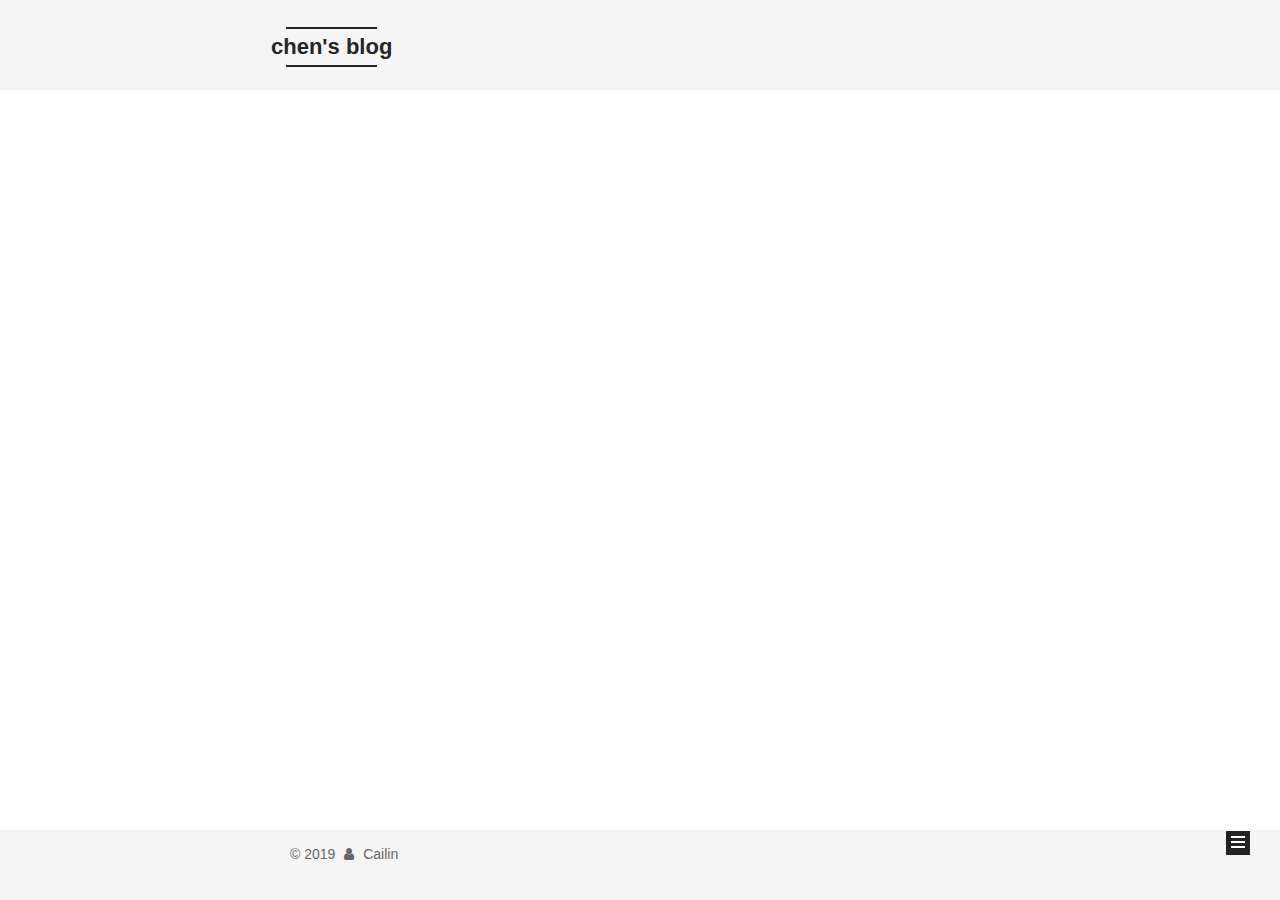
==== commit a1f2916f: "Site updated: 2019-05-10 09:32:46" ====
--- a/index.html
+++ b/index.html
@@ -351,18 +351,17 @@
 
       
         
-          
-            <p>Welcome to <a href="https://hexo.io/" target="_blank" rel="noopener">Hexo</a>! This is your very first post. Check <a href="https://hexo.io/docs/" target="_blank" rel="noopener">documentation</a> for more info. If you get any problems when using Hexo, you can find the answer in <a href="https://hexo.io/docs/troubleshooting.html" target="_blank" rel="noopener">troubleshooting</a> or you can ask me on <a href="https://github.com/hexojs/hexo/issues" target="_blank" rel="noopener">GitHub</a>.</p>
+          <p>Welcome to <a href="https://hexo.io/" target="_blank" rel="noopener">Hexo</a>! This is your very first post. Check <a href="https://hexo.io/docs/" target="_blank" rel="noopener">documentation</a> for more info. If you get any problems when using Hexo, you can find the answer in <a href="https://hexo.io/docs/troubleshooting.html" target="_blank" rel="noopener">troubleshooting</a> or you can ask me on <a href="https://github.com/hexojs/hexo/issues" target="_blank" rel="noopener">GitHub</a>.</p>
 <h2 id="Quick-Start"><a href="#Quick-Start" class="headerlink" title="Quick Start"></a>Quick Start</h2><h3 id="Create-a-new-post"><a href="#Create-a-new-post" class="headerlink" title="Create a new post"></a>Create a new post</h3><figure class="highlight bash"><table><tr><td class="gutter"><pre><span class="line">1</span><br></pre></td><td class="code"><pre><span class="line">$ hexo new <span class="string">"My New Post"</span></span><br></pre></td></tr></table></figure>
 <p>More info: <a href="https://hexo.io/docs/writing.html" target="_blank" rel="noopener">Writing</a></p>
 <h3 id="Run-server"><a href="#Run-server" class="headerlink" title="Run server"></a>Run server</h3><figure class="highlight bash"><table><tr><td class="gutter"><pre><span class="line">1</span><br></pre></td><td class="code"><pre><span class="line">$ hexo server</span><br></pre></td></tr></table></figure>
-<p>More info: <a href="https://hexo.io/docs/server.html" target="_blank" rel="noopener">Server</a></p>
-<h3 id="Generate-static-files"><a href="#Generate-static-files" class="headerlink" title="Generate static files"></a>Generate static files</h3><figure class="highlight bash"><table><tr><td class="gutter"><pre><span class="line">1</span><br></pre></td><td class="code"><pre><span class="line">$ hexo generate</span><br></pre></td></tr></table></figure>
-<p>More info: <a href="https://hexo.io/docs/generating.html" target="_blank" rel="noopener">Generating</a></p>
-<h3 id="Deploy-to-remote-sites"><a href="#Deploy-to-remote-sites" class="headerlink" title="Deploy to remote sites"></a>Deploy to remote sites</h3><figure class="highlight bash"><table><tr><td class="gutter"><pre><span class="line">1</span><br></pre></td><td class="code"><pre><span class="line">$ hexo deploy</span><br></pre></td></tr></table></figure>
-<p>More info: <a href="https://hexo.io/docs/deployment.html" target="_blank" rel="noopener">Deployment</a></p>
-
-          
+          <!--noindex-->
+          <div class="post-button text-center">
+            <a class="btn" href="/2019/02/02/hello-world/#more" rel="contents">
+              Read more &raquo;
+            </a>
+          </div>
+          <!--/noindex-->
         
       
     </div>
@@ -452,7 +451,7 @@
               
               
               <div class="site-state-item site-state-categories">
-                <a href="/categories/">
+                <a href="/categories/index.html">
                   <span class="site-state-item-count">1</span>
                   <span class="site-state-item-name">categories</span>
                 </a>
@@ -463,7 +462,7 @@
               
               
               <div class="site-state-item site-state-tags">
-                <a href="/tags/">
+                <a href="/tags/index.html">
                   <span class="site-state-item-count">1</span>
                   <span class="site-state-item-name">tags</span>
                 </a>
--- a/css/main.css
+++ b/css/main.css
@@ -1822,7 +1822,7 @@
   width: 4px;
   height: 4px;
   border-radius: 50%;
-  background: #3040ff;
+  background: #1f08df;
 }
 .links-of-blogroll {
   font-size: 13px;
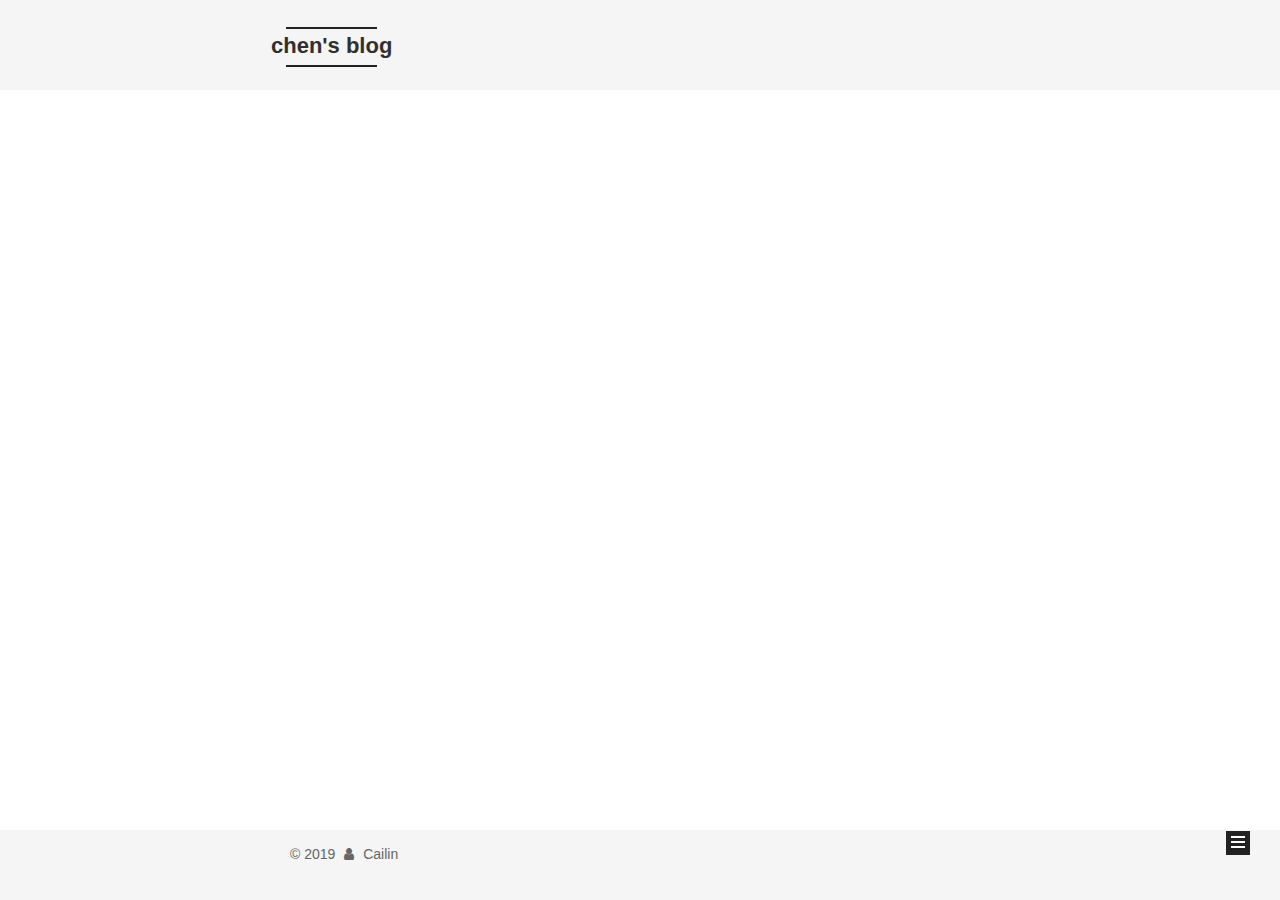
==== commit 7b72f14d: "Site updated: 2019-05-10 12:54:51" ====
--- a/index.html
+++ b/index.html
@@ -228,9 +228,41 @@
       
 
       
+        <li class="menu-item menu-item-search">
+          
+            <a href="javascript:;" class="popup-trigger">
+          
+            
+              <i class="menu-item-icon fa fa-search fa-fw"></i> <br>
+            
+            Search
+          </a>
+        </li>
+      
     </ul>
   
 
+  
+    <div class="site-search">
+      
+  <div class="popup search-popup local-search-popup">
+  <div class="local-search-header clearfix">
+    <span class="search-icon">
+      <i class="fa fa-search"></i>
+    </span>
+    <span class="popup-btn-close">
+      <i class="fa fa-times-circle"></i>
+    </span>
+    <div class="local-search-input-wrapper">
+      <input autocomplete="off" placeholder="Searching..." spellcheck="false" type="text" id="local-search-input">
+    </div>
+  </div>
+  <div id="local-search-result"></div>
+</div>
+
+
+
+    </div>
   
 </nav>
 
@@ -656,6 +688,323 @@
 
   
 
+  <script type="text/javascript">
+    // Popup Window;
+    var isfetched = false;
+    var isXml = true;
+    // Search DB path;
+    var search_path = "search.xml";
+    if (search_path.length === 0) {
+      search_path = "search.xml";
+    } else if (/json$/i.test(search_path)) {
+      isXml = false;
+    }
+    var path = "/" + search_path;
+    // monitor main search box;
+
+    var onPopupClose = function (e) {
+      $('.popup').hide();
+      $('#local-search-input').val('');
+      $('.search-result-list').remove();
+      $('#no-result').remove();
+      $(".local-search-pop-overlay").remove();
+      $('body').css('overflow', '');
+    }
+
+    function proceedsearch() {
+      $("body")
+        .append('<div class="search-popup-overlay local-search-pop-overlay"></div>')
+        .css('overflow', 'hidden');
+      $('.search-popup-overlay').click(onPopupClose);
+      $('.popup').toggle();
+      var $localSearchInput = $('#local-search-input');
+      $localSearchInput.attr("autocapitalize", "none");
+      $localSearchInput.attr("autocorrect", "off");
+      $localSearchInput.focus();
+    }
+
+    // search function;
+    var searchFunc = function(path, search_id, content_id) {
+      'use strict';
+
+      // start loading animation
+      $("body")
+        .append('<div class="search-popup-overlay local-search-pop-overlay">' +
+          '<div id="search-loading-icon">' +
+          '<i class="fa fa-spinner fa-pulse fa-5x fa-fw"></i>' +
+          '</div>' +
+          '</div>')
+        .css('overflow', 'hidden');
+      $("#search-loading-icon").css('margin', '20% auto 0 auto').css('text-align', 'center');
+
+      $.ajax({
+        url: path,
+        dataType: isXml ? "xml" : "json",
+        async: true,
+        success: function(res) {
+          // get the contents from search data
+          isfetched = true;
+          $('.popup').detach().appendTo('.header-inner');
+          var datas = isXml ? $("entry", res).map(function() {
+            return {
+              title: $("title", this).text(),
+              content: $("content",this).text(),
+              url: $("url" , this).text()
+            };
+          }).get() : res;
+          var input = document.getElementById(search_id);
+          var resultContent = document.getElementById(content_id);
+          var inputEventFunction = function() {
+            var searchText = input.value.trim().toLowerCase();
+            var keywords = searchText.split(/[\s\-]+/);
+            if (keywords.length > 1) {
+              keywords.push(searchText);
+            }
+            var resultItems = [];
+            if (searchText.length > 0) {
+              // perform local searching
+              datas.forEach(function(data) {
+                var isMatch = false;
+                var hitCount = 0;
+                var searchTextCount = 0;
+                var title = data.title.trim();
+                var titleInLowerCase = title.toLowerCase();
+                var content = data.content.trim().replace(/<[^>]+>/g,"");
+                var contentInLowerCase = content.toLowerCase();
+                var articleUrl = decodeURIComponent(data.url);
+                var indexOfTitle = [];
+                var indexOfContent = [];
+                // only match articles with not empty titles
+                if(title != '') {
+                  keywords.forEach(function(keyword) {
+                    function getIndexByWord(word, text, caseSensitive) {
+                      var wordLen = word.length;
+                      if (wordLen === 0) {
+                        return [];
+                      }
+                      var startPosition = 0, position = [], index = [];
+                      if (!caseSensitive) {
+                        text = text.toLowerCase();
+                        word = word.toLowerCase();
+                      }
+                      while ((position = text.indexOf(word, startPosition)) > -1) {
+                        index.push({position: position, word: word});
+                        startPosition = position + wordLen;
+                      }
+                      return index;
+                    }
+
+                    indexOfTitle = indexOfTitle.concat(getIndexByWord(keyword, titleInLowerCase, false));
+                    indexOfContent = indexOfContent.concat(getIndexByWord(keyword, contentInLowerCase, false));
+                  });
+                  if (indexOfTitle.length > 0 || indexOfContent.length > 0) {
+                    isMatch = true;
+                    hitCount = indexOfTitle.length + indexOfContent.length;
+                  }
+                }
+
+                // show search results
+
+                if (isMatch) {
+                  // sort index by position of keyword
+
+                  [indexOfTitle, indexOfContent].forEach(function (index) {
+                    index.sort(function (itemLeft, itemRight) {
+                      if (itemRight.position !== itemLeft.position) {
+                        return itemRight.position - itemLeft.position;
+                      } else {
+                        return itemLeft.word.length - itemRight.word.length;
+                      }
+                    });
+                  });
+
+                  // merge hits into slices
+
+                  function mergeIntoSlice(text, start, end, index) {
+                    var item = index[index.length - 1];
+                    var position = item.position;
+                    var word = item.word;
+                    var hits = [];
+                    var searchTextCountInSlice = 0;
+                    while (position + word.length <= end && index.length != 0) {
+                      if (word === searchText) {
+                        searchTextCountInSlice++;
+                      }
+                      hits.push({position: position, length: word.length});
+                      var wordEnd = position + word.length;
+
+                      // move to next position of hit
+
+                      index.pop();
+                      while (index.length != 0) {
+                        item = index[index.length - 1];
+                        position = item.position;
+                        word = item.word;
+                        if (wordEnd > position) {
+                          index.pop();
+                        } else {
+                          break;
+                        }
+                      }
+                    }
+                    searchTextCount += searchTextCountInSlice;
+                    return {
+                      hits: hits,
+                      start: start,
+                      end: end,
+                      searchTextCount: searchTextCountInSlice
+                    };
+                  }
+
+                  var slicesOfTitle = [];
+                  if (indexOfTitle.length != 0) {
+                    slicesOfTitle.push(mergeIntoSlice(title, 0, title.length, indexOfTitle));
+                  }
+
+                  var slicesOfContent = [];
+                  while (indexOfContent.length != 0) {
+                    var item = indexOfContent[indexOfContent.length - 1];
+                    var position = item.position;
+                    var word = item.word;
+                    // cut out 100 characters
+                    var start = position - 20;
+                    var end = position + 80;
+                    if(start < 0){
+                      start = 0;
+                    }
+                    if (end < position + word.length) {
+                      end = position + word.length;
+                    }
+                    if(end > content.length){
+                      end = content.length;
+                    }
+                    slicesOfContent.push(mergeIntoSlice(content, start, end, indexOfContent));
+                  }
+
+                  // sort slices in content by search text's count and hits' count
+
+                  slicesOfContent.sort(function (sliceLeft, sliceRight) {
+                    if (sliceLeft.searchTextCount !== sliceRight.searchTextCount) {
+                      return sliceRight.searchTextCount - sliceLeft.searchTextCount;
+                    } else if (sliceLeft.hits.length !== sliceRight.hits.length) {
+                      return sliceRight.hits.length - sliceLeft.hits.length;
+                    } else {
+                      return sliceLeft.start - sliceRight.start;
+                    }
+                  });
+
+                  // select top N slices in content
+
+                  var upperBound = parseInt('1');
+                  if (upperBound >= 0) {
+                    slicesOfContent = slicesOfContent.slice(0, upperBound);
+                  }
+
+                  // highlight title and content
+
+                  function highlightKeyword(text, slice) {
+                    var result = '';
+                    var prevEnd = slice.start;
+                    slice.hits.forEach(function (hit) {
+                      result += text.substring(prevEnd, hit.position);
+                      var end = hit.position + hit.length;
+                      result += '<b class="search-keyword">' + text.substring(hit.position, end) + '</b>';
+                      prevEnd = end;
+                    });
+                    result += text.substring(prevEnd, slice.end);
+                    return result;
+                  }
+
+                  var resultItem = '';
+
+                  if (slicesOfTitle.length != 0) {
+                    resultItem += "<li><a href='" + articleUrl + "' class='search-result-title'>" + highlightKeyword(title, slicesOfTitle[0]) + "</a>";
+                  } else {
+                    resultItem += "<li><a href='" + articleUrl + "' class='search-result-title'>" + title + "</a>";
+                  }
+
+                  slicesOfContent.forEach(function (slice) {
+                    resultItem += "<a href='" + articleUrl + "'>" +
+                      "<p class=\"search-result\">" + highlightKeyword(content, slice) +
+                      "...</p>" + "</a>";
+                  });
+
+                  resultItem += "</li>";
+                  resultItems.push({
+                    item: resultItem,
+                    searchTextCount: searchTextCount,
+                    hitCount: hitCount,
+                    id: resultItems.length
+                  });
+                }
+              })
+            };
+            if (keywords.length === 1 && keywords[0] === "") {
+              resultContent.innerHTML = '<div id="no-result"><i class="fa fa-search fa-5x" /></div>'
+            } else if (resultItems.length === 0) {
+              resultContent.innerHTML = '<div id="no-result"><i class="fa fa-frown-o fa-5x" /></div>'
+            } else {
+              resultItems.sort(function (resultLeft, resultRight) {
+                if (resultLeft.searchTextCount !== resultRight.searchTextCount) {
+                  return resultRight.searchTextCount - resultLeft.searchTextCount;
+                } else if (resultLeft.hitCount !== resultRight.hitCount) {
+                  return resultRight.hitCount - resultLeft.hitCount;
+                } else {
+                  return resultRight.id - resultLeft.id;
+                }
+              });
+              var searchResultList = '<ul class=\"search-result-list\">';
+              resultItems.forEach(function (result) {
+                searchResultList += result.item;
+              })
+              searchResultList += "</ul>";
+              resultContent.innerHTML = searchResultList;
+            }
+          }
+
+          if ('auto' === 'auto') {
+            input.addEventListener('input', inputEventFunction);
+          } else {
+            $('.search-icon').click(inputEventFunction);
+            input.addEventListener('keypress', function (event) {
+              if (event.keyCode === 13) {
+                inputEventFunction();
+              }
+            });
+          }
+
+          // remove loading animation
+          $(".local-search-pop-overlay").remove();
+          $('body').css('overflow', '');
+
+          proceedsearch();
+        }
+      });
+    }
+
+    // handle and trigger popup window;
+    $('.popup-trigger').click(function(e) {
+      e.stopPropagation();
+      if (isfetched === false) {
+        searchFunc(path, 'local-search-input', 'local-search-result');
+      } else {
+        proceedsearch();
+      };
+    });
+
+    $('.popup-btn-close').click(onPopupClose);
+    $('.popup').click(function(e){
+      e.stopPropagation();
+    });
+    $(document).on('keyup', function (event) {
+      var shouldDismissSearchPopup = event.which === 27 &&
+        $('.search-popup').is(':visible');
+      if (shouldDismissSearchPopup) {
+        onPopupClose();
+      }
+    });
+  </script>
+
 
 
 
--- a/css/main.css
+++ b/css/main.css
@@ -1822,7 +1822,7 @@
   width: 4px;
   height: 4px;
   border-radius: 50%;
-  background: #1f08df;
+  background: #f20a79;
 }
 .links-of-blogroll {
   font-size: 13px;
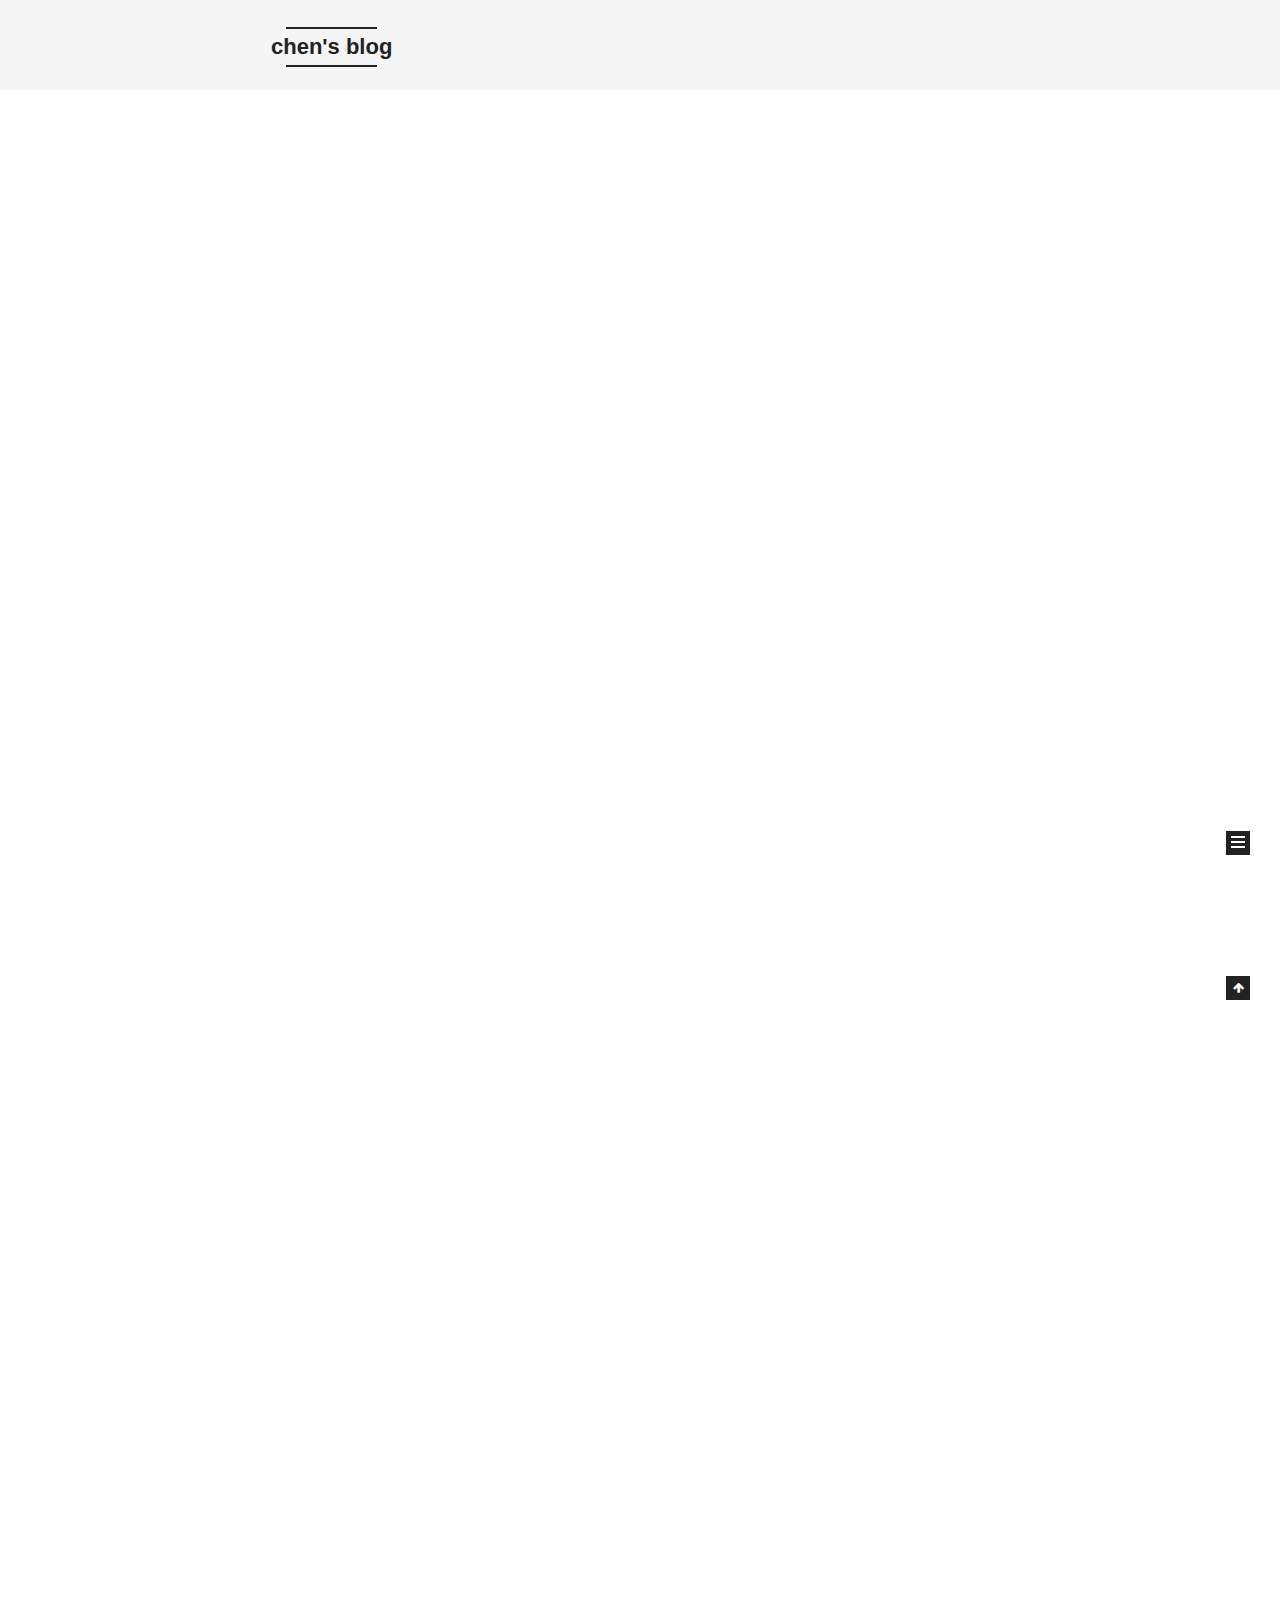
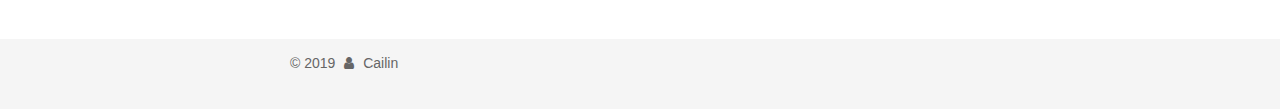
==== commit 2d73c18f: "Site updated: 2019-05-10 18:16:38" ====
--- a/index.html
+++ b/index.html
@@ -291,6 +291,138 @@
   
   
   <div class="post-block">
+    <link itemprop="mainEntityOfPage" href="http://yoursite.com/2019/05/10/Kubernetes指令(以pod为例)/">
+
+    <span hidden itemprop="author" itemscope="" itemtype="http://schema.org/Person">
+      <meta itemprop="name" content="Cailin">
+      <meta itemprop="description" content="">
+      <meta itemprop="image" content="/images/avatar.gif">
+    </span>
+
+    <span hidden itemprop="publisher" itemscope="" itemtype="http://schema.org/Organization">
+      <meta itemprop="name" content="chen's blog">
+    </span>
+
+    
+      <header class="post-header">
+
+        
+        
+          <h1 class="post-title" itemprop="name headline">
+                
+                <a class="post-title-link" href="/2019/05/10/Kubernetes指令(以pod为例)/" itemprop="url">Untitled</a></h1>
+        
+
+        <div class="post-meta">
+          <span class="post-time">
+            
+              <span class="post-meta-item-icon">
+                <i class="fa fa-calendar-o"></i>
+              </span>
+              
+                <span class="post-meta-item-text">Posted on</span>
+              
+              <time title="Post created" itemprop="dateCreated datePublished" datetime="2019-05-10T16:39:28+08:00">
+                2019-05-10
+              </time>
+            
+
+            
+
+            
+          </span>
+
+          
+
+          
+            
+          
+
+          
+          
+
+          
+
+          
+
+          
+
+        </div>
+      </header>
+    
+
+    
+    
+    
+    <div class="post-body" itemprop="articleBody">
+
+      
+      
+
+      
+        
+          <h3 id="Kubernetes指令-以pod为例"><a href="#Kubernetes指令-以pod为例" class="headerlink" title="Kubernetes指令(以pod为例)"></a>Kubernetes指令(以pod为例)</h3><h4 id="1、get指令"><a href="#1、get指令" class="headerlink" title="1、get指令"></a>1、get指令</h4><p>#获取所有namespace中的pod对象</p>
+<p>（如果没有加上namespace信息，则获取default命名空间的pod信息）</p>
+<p>kuberctl get  pod  –all-namespace</p>
+<p>kuberctl get  pod </p>
+<p>#获取某个namespace中所有的pod对象（namespace为test）</p>
+<p>kuberctl get  pod  -n  test </p>
+<p>#获取某个namespace中特定pod对象</p>
+<p>（已知pod name,例如pod name = mysql-68ac678-456b67d, namespace=test）</p>
+<p>kuberctl get  pod mysql-68ac678-456b67d  -n test</p>
+          <!--noindex-->
+          <div class="post-button text-center">
+            <a class="btn" href="/2019/05/10/Kubernetes指令(以pod为例)/#more" rel="contents">
+              Read more &raquo;
+            </a>
+          </div>
+          <!--/noindex-->
+        
+      
+    </div>
+    
+    
+    
+
+    
+
+    
+
+    
+
+    <footer class="post-footer">
+      
+
+      
+
+      
+
+      
+      
+        <div class="post-eof"></div>
+      
+    </footer>
+  </div>
+  
+  
+  
+  </article>
+
+
+    
+      
+
+  
+
+  
+  
+  
+
+  <article class="post post-type-normal" itemscope="" itemtype="http://schema.org/Article">
+  
+  
+  
+  <div class="post-block">
     <link itemprop="mainEntityOfPage" href="http://yoursite.com/2019/02/02/hello-world/">
 
     <span hidden itemprop="author" itemscope="" itemtype="http://schema.org/Person">
@@ -473,7 +605,7 @@
               
                 <a href="/archives/">
               
-                  <span class="site-state-item-count">1</span>
+                  <span class="site-state-item-count">2</span>
                   <span class="site-state-item-name">posts</span>
                 </a>
               </div>
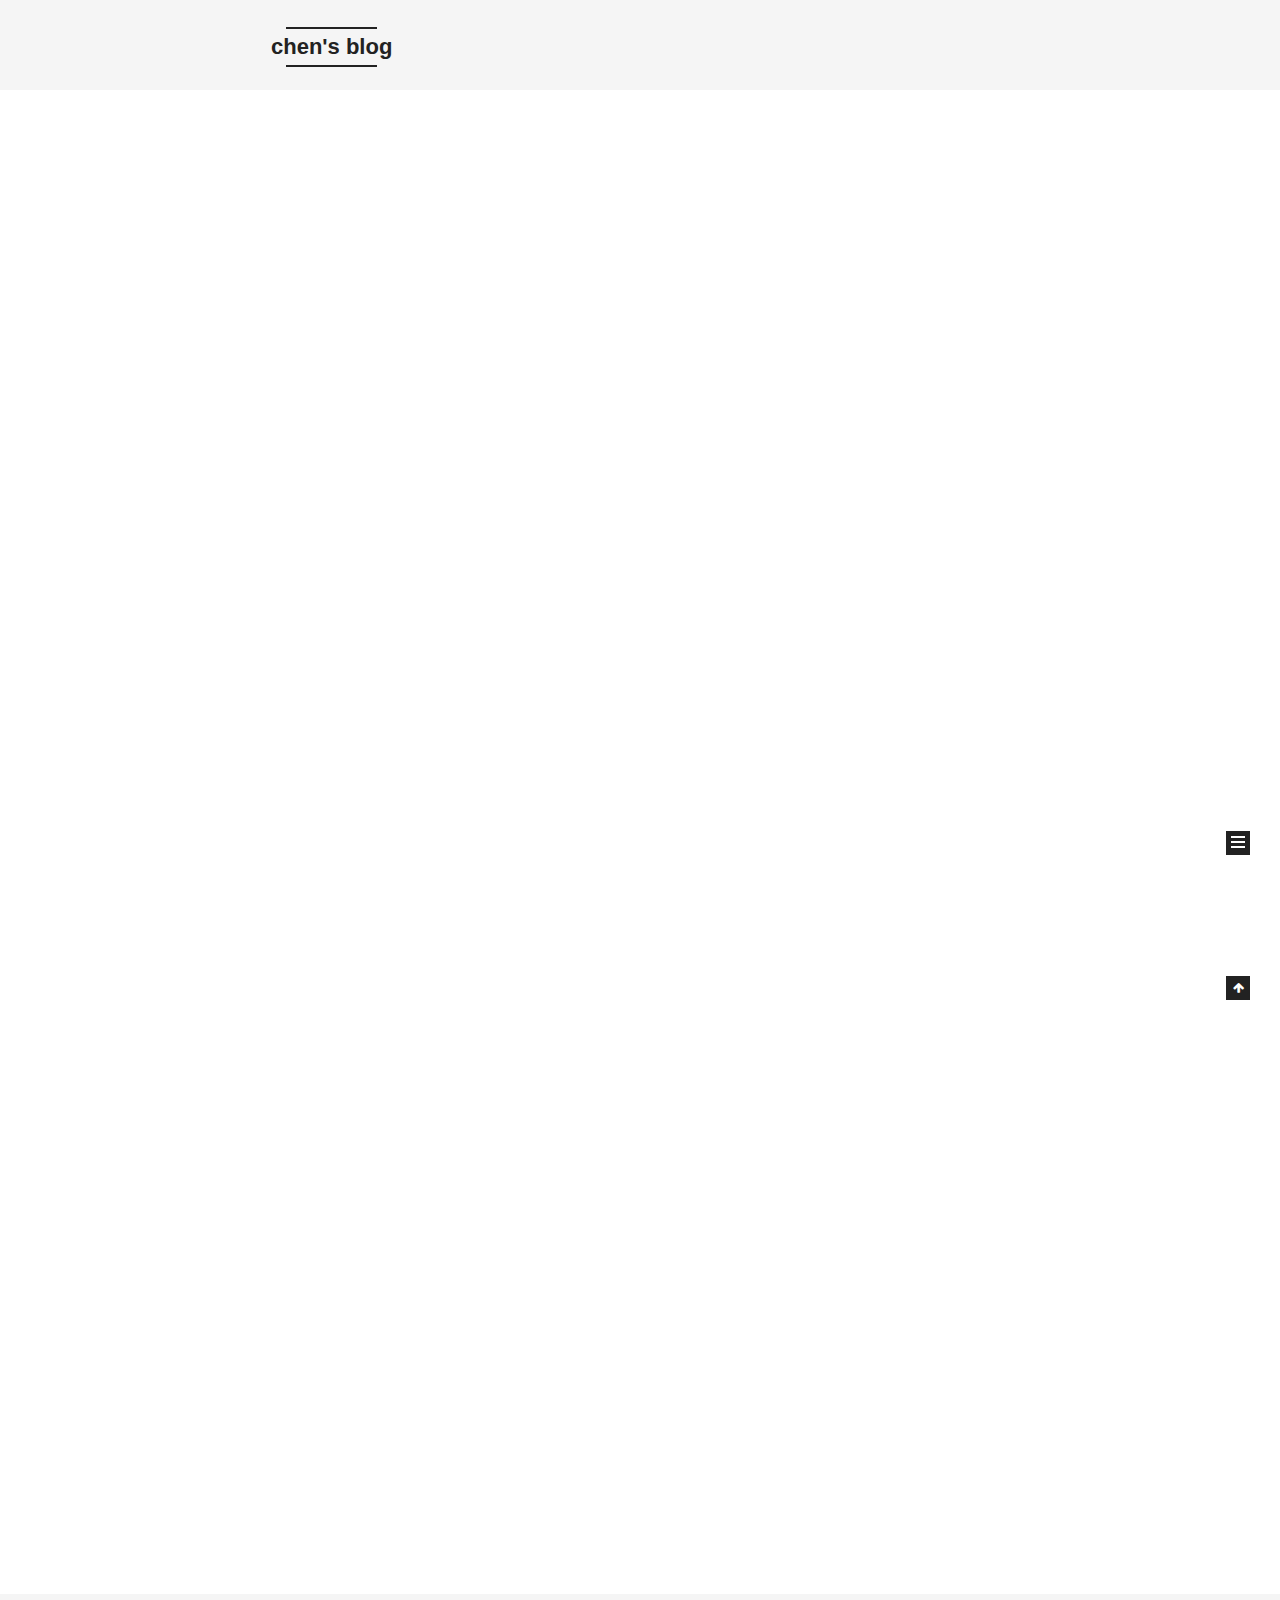
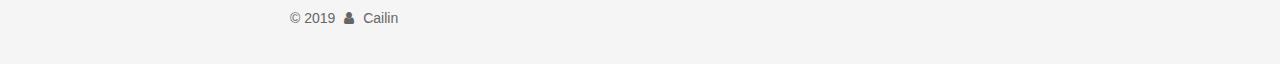
==== commit 53b9ff97: "Site updated: 2019-05-10 18:33:51" ====
--- a/index.html
+++ b/index.html
@@ -310,7 +310,7 @@
         
           <h1 class="post-title" itemprop="name headline">
                 
-                <a class="post-title-link" href="/2019/05/10/Kubernetes指令(以pod为例)/" itemprop="url">Untitled</a></h1>
+                <a class="post-title-link" href="/2019/05/10/Kubernetes指令(以pod为例)/" itemprop="url">Kubernetes指令(以pod为例)</a></h1>
         
 
         <div class="post-meta">
@@ -333,6 +333,28 @@
           </span>
 
           
+            <span class="post-category">
+            
+              <span class="post-meta-divider">|</span>
+            
+              <span class="post-meta-item-icon">
+                <i class="fa fa-folder-o"></i>
+              </span>
+              
+                <span class="post-meta-item-text">In</span>
+              
+              
+                <span itemprop="about" itemscope="" itemtype="http://schema.org/Thing">
+                  <a href="/categories/Kubernetes/" itemprop="url" rel="index">
+                    <span itemprop="name">Kubernetes</span>
+                  </a>
+                </span>
+
+                
+                
+              
+            </span>
+          
 
           
             
@@ -361,15 +383,14 @@
 
       
         
-          <h3 id="Kubernetes指令-以pod为例"><a href="#Kubernetes指令-以pod为例" class="headerlink" title="Kubernetes指令(以pod为例)"></a>Kubernetes指令(以pod为例)</h3><h4 id="1、get指令"><a href="#1、get指令" class="headerlink" title="1、get指令"></a>1、get指令</h4><p>#获取所有namespace中的pod对象</p>
+          <h3 id="1、get指令"><a href="#1、get指令" class="headerlink" title="1、get指令"></a>1、get指令</h3><p>#获取所有namespace中的pod对象</p>
 <p>（如果没有加上namespace信息，则获取default命名空间的pod信息）</p>
-<p>kuberctl get  pod  –all-namespace</p>
-<p>kuberctl get  pod </p>
+<figure class="highlight bash"><table><tr><td class="gutter"><pre><span class="line">1</span><br><span class="line">2</span><br><span class="line">3</span><br></pre></td><td class="code"><pre><span class="line">kuberctl get  pod  --all-namespace</span><br><span class="line"></span><br><span class="line">kuberctl get  pod</span><br></pre></td></tr></table></figure>
 <p>#获取某个namespace中所有的pod对象（namespace为test）</p>
-<p>kuberctl get  pod  -n  test </p>
+<figure class="highlight bash"><table><tr><td class="gutter"><pre><span class="line">1</span><br></pre></td><td class="code"><pre><span class="line">kuberctl get  pod  -n  <span class="built_in">test</span></span><br></pre></td></tr></table></figure>
 <p>#获取某个namespace中特定pod对象</p>
 <p>（已知pod name,例如pod name = mysql-68ac678-456b67d, namespace=test）</p>
-<p>kuberctl get  pod mysql-68ac678-456b67d  -n test</p>
+<figure class="highlight bash"><table><tr><td class="gutter"><pre><span class="line">1</span><br></pre></td><td class="code"><pre><span class="line">kuberctl get  pod mysql-68ac678-456b67d  -n <span class="built_in">test</span></span><br></pre></td></tr></table></figure>
           <!--noindex-->
           <div class="post-button text-center">
             <a class="btn" href="/2019/05/10/Kubernetes指令(以pod为例)/#more" rel="contents">
@@ -616,7 +637,7 @@
               
               <div class="site-state-item site-state-categories">
                 <a href="/categories/index.html">
-                  <span class="site-state-item-count">1</span>
+                  <span class="site-state-item-count">2</span>
                   <span class="site-state-item-name">categories</span>
                 </a>
               </div>
@@ -627,7 +648,7 @@
               
               <div class="site-state-item site-state-tags">
                 <a href="/tags/index.html">
-                  <span class="site-state-item-count">1</span>
+                  <span class="site-state-item-count">3</span>
                   <span class="site-state-item-name">tags</span>
                 </a>
               </div>
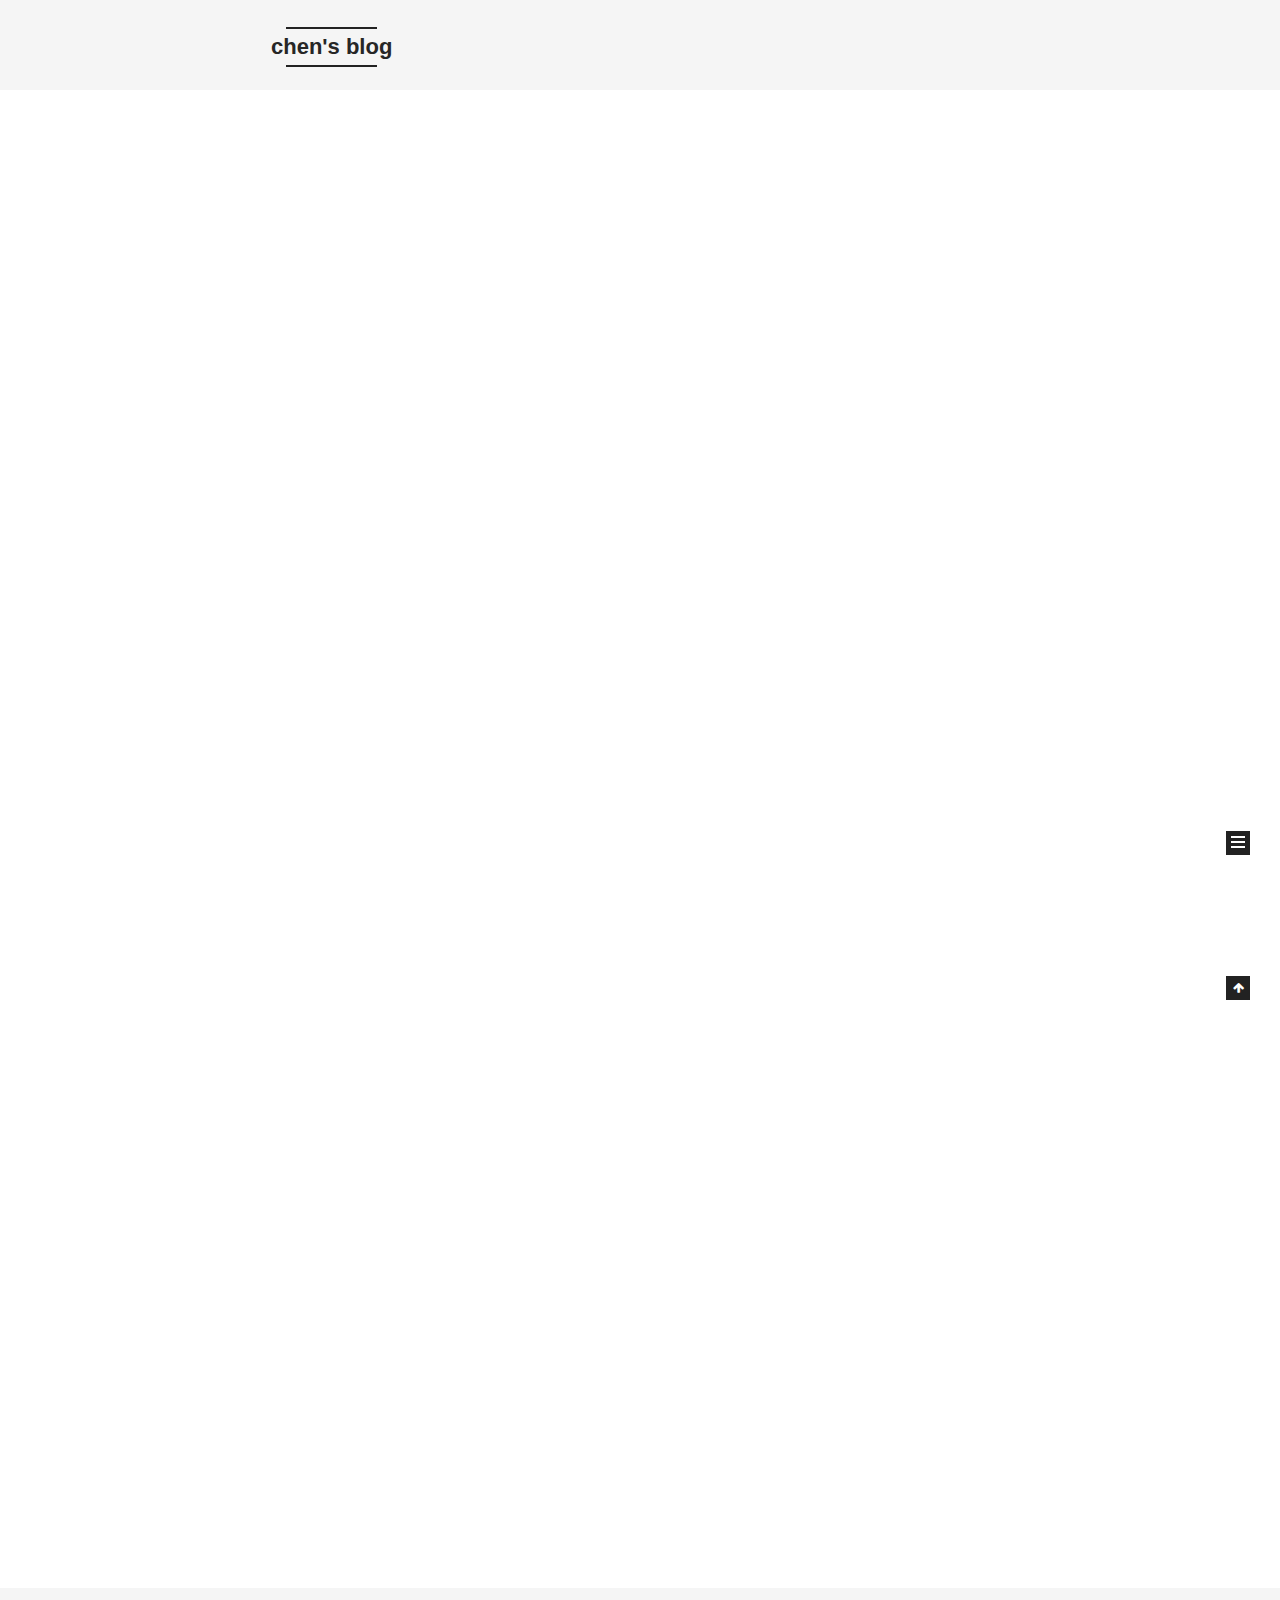
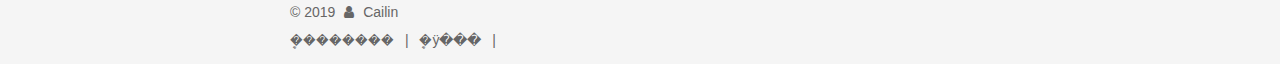
==== commit 3248e2de: "Site updated: 2019-05-10 21:31:05" ====
--- a/index.html
+++ b/index.html
@@ -698,6 +698,17 @@
 
 
 
+
+
+
+
+
+    <script async src="//dn-lbstatics.qbox.me/busuanzi/2.3/busuanzi.pure.mini.js"></script>
+
+    <span id="busuanzi_container_site_pv">�ܷ�����<span id="busuanzi_value_site_pv"></span>��</span>
+    <span class="post-meta-divider">|</span>
+    <span id="busuanzi_container_site_uv">�ܷÿ�<span id="busuanzi_value_site_uv"></span>��</span>
+    <span class="post-meta-divider">|</span>
 
 
 
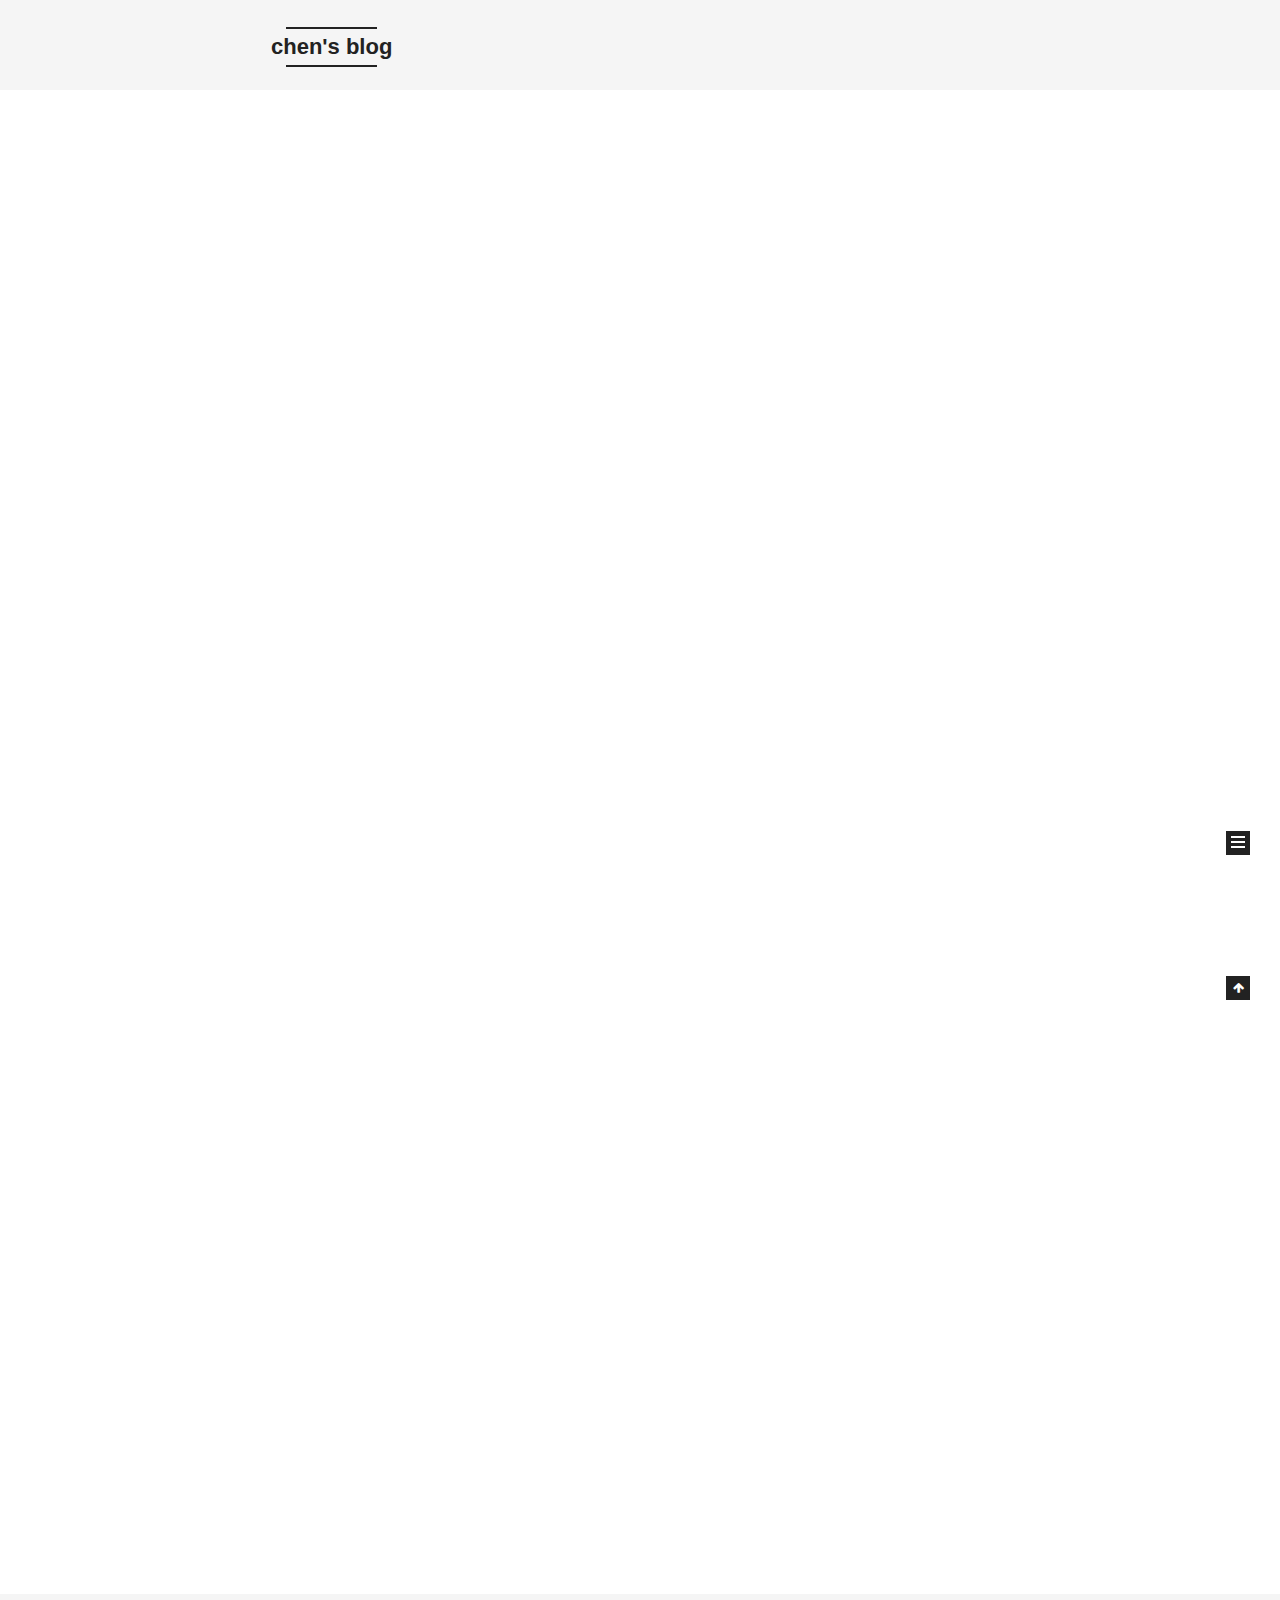
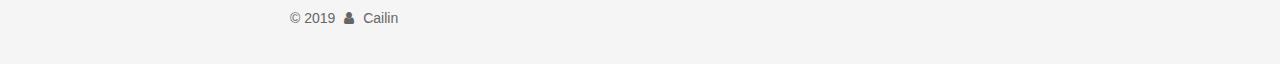
==== commit 7a28021e: "Site updated: 2019-05-10 21:35:46" ====
--- a/index.html
+++ b/index.html
@@ -700,15 +700,6 @@
 
 
 
-
-
-
-    <script async src="//dn-lbstatics.qbox.me/busuanzi/2.3/busuanzi.pure.mini.js"></script>
-
-    <span id="busuanzi_container_site_pv">�ܷ�����<span id="busuanzi_value_site_pv"></span>��</span>
-    <span class="post-meta-divider">|</span>
-    <span id="busuanzi_container_site_uv">�ܷÿ�<span id="busuanzi_value_site_uv"></span>��</span>
-    <span class="post-meta-divider">|</span>
 
 
 
